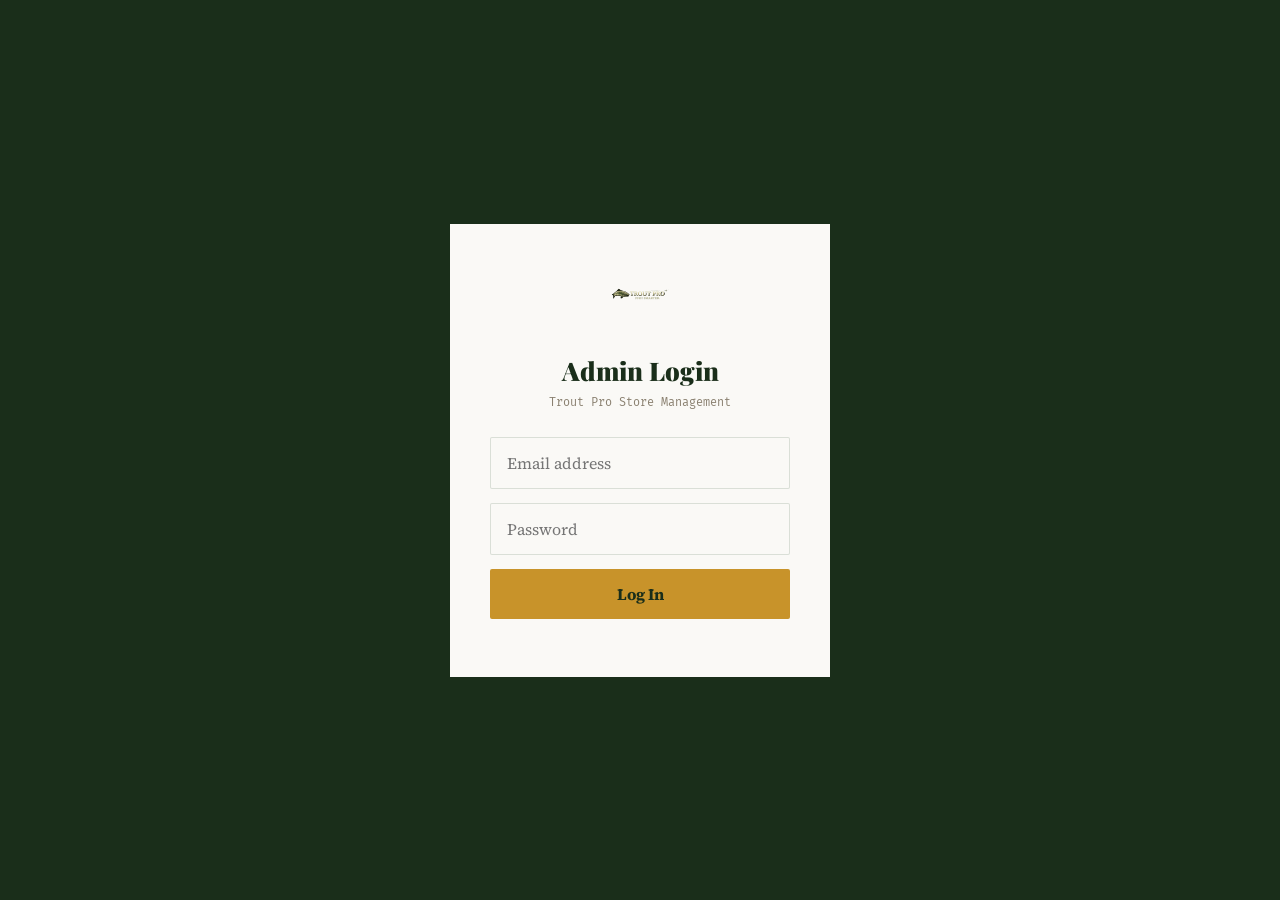
==== admin.html @ b82af037 "Update admin.html" ====
<!DOCTYPE html>
<html lang="en">
<head>
  <meta charset="UTF-8" />
  <meta name="viewport" content="width=device-width, initial-scale=1.0" />
  <title>Admin | Trout Pro Store</title>
  <meta name="robots" content="noindex, nofollow" />
  <link rel="preconnect" href="https://fonts.googleapis.com" />
  <link rel="preconnect" href="https://fonts.gstatic.com" crossorigin />
  <link href="https://fonts.googleapis.com/css2?family=Playfair+Display:wght@700;900&family=Source+Serif+4:wght@300;400;600&family=Fira+Mono:wght@400;500&display=swap" rel="stylesheet" />
  <style>
    :root{--forest:#1a2e1a;--moss:#2d4a2d;--river:#2c5f6e;--water:#7eb8c9;--stone:#8a8070;--sand:#c8b898;--cream:#f5f0e8;--gold:#c8932a;--gold-light:#e6b84a;--white:#faf9f6;--text:#2a2520;--muted:#6b6358;--border:rgba(90,122,90,0.2);--red:#c85040}
    *,*::before,*::after{margin:0;padding:0;box-sizing:border-box}
    body{font-family:'Source Serif 4',Georgia,serif;background:#f0ede8;color:var(--text);min-height:100vh}

    /* LOGIN */
    .login-screen{display:flex;align-items:center;justify-content:center;min-height:100vh;background:var(--forest)}
    .login-box{background:var(--white);padding:48px 40px;width:100%;max-width:380px;text-align:center}
    .login-box img{height:52px;margin:0 auto 24px;filter:none}
    .login-box h1{font-family:'Playfair Display',serif;font-size:1.6rem;font-weight:900;color:var(--forest);margin-bottom:8px}
    .login-box p{font-family:'Fira Mono',monospace;font-size:.74rem;color:var(--stone);margin-bottom:28px}
    .login-box input{width:100%;padding:14px 16px;border:1.5px solid var(--border);font-family:'Source Serif 4',serif;font-size:1rem;outline:none;border-radius:2px;margin-bottom:14px;background:var(--white)}
    .login-box input:focus{border-color:var(--gold)}
    .login-btn{width:100%;padding:14px;background:var(--gold);color:var(--forest);border:none;font-family:'Source Serif 4',serif;font-weight:700;font-size:1rem;cursor:pointer;border-radius:2px}
    .login-btn:hover{background:var(--gold-light)}
    .login-err{color:var(--red);font-family:'Fira Mono',monospace;font-size:.76rem;margin-top:10px}

    /* ADMIN LAYOUT */
    .admin-wrap{display:none}
    .admin-header{background:var(--forest);padding:14px 32px;display:flex;align-items:center;justify-content:space-between}
    .admin-header img{height:64px}
    .admin-header-right{display:flex;align-items:center;gap:16px}
    .admin-header a{color:var(--sand);font-family:'Fira Mono',monospace;font-size:.76rem;letter-spacing:.06em}
    .logout-btn{background:rgba(255,255,255,.1);color:var(--cream);border:none;padding:8px 16px;font-family:'Fira Mono',monospace;font-size:.74rem;cursor:pointer;border-radius:2px}
    .logout-btn:hover{background:rgba(255,255,255,.2)}

    /* TABS */
    .admin-tabs{background:var(--moss);display:flex;padding:0 32px}
    .admin-tab{padding:14px 24px;font-family:'Fira Mono',monospace;font-size:.78rem;letter-spacing:.08em;text-transform:uppercase;color:rgba(255,255,255,.6);cursor:pointer;border-bottom:2px solid transparent;transition:all .2s}
    .admin-tab:hover{color:var(--cream)}
    .admin-tab.active{color:var(--gold-light);border-bottom-color:var(--gold-light)}

    /* CONTENT */
    .admin-content{padding:32px;max-width:1200px;margin:0 auto}
    .admin-panel{display:none}
    .admin-panel.active{display:block}

    /* CARDS */
    .admin-card{background:var(--white);border:1px solid var(--border);padding:28px;margin-bottom:24px}
    .product-search-bar{display:flex;gap:12px;flex-wrap:wrap;margin-bottom:20px}
    .product-search-bar input,.product-search-bar select{padding:11px 16px;border:1.5px solid var(--border);font-family:'Source Serif 4',serif;font-size:.9rem;outline:none;background:var(--white);color:var(--text);border-radius:2px;flex:1;min-width:140px}
    .product-search-bar input:focus,.product-search-bar select:focus{border-color:var(--gold)}
    .search-count{font-family:'Fira Mono',monospace;font-size:.72rem;color:var(--stone);padding:4px 0}
    .admin-card h2{font-family:'Playfair Display',serif;font-size:1.3rem;font-weight:700;color:var(--forest);margin-bottom:20px;padding-bottom:12px;border-bottom:1px solid var(--border)}

    /* FORM */
    .a-form-row{display:grid;grid-template-columns:1fr 1fr;gap:16px;margin-bottom:14px}
    .a-form-group{display:flex;flex-direction:column;margin-bottom:14px}
    .a-form-group label{font-family:'Fira Mono',monospace;font-size:.68rem;letter-spacing:.1em;text-transform:uppercase;color:var(--stone);margin-bottom:5px}
    .a-form-group input,.a-form-group select,.a-form-group textarea{padding:11px 14px;border:1.5px solid var(--border);font-family:'Source Serif 4',serif;font-size:.95rem;outline:none;background:var(--white);color:var(--text);border-radius:2px;transition:border-color .2s}
    .a-form-group input:focus,.a-form-group select:focus,.a-form-group textarea:focus{border-color:var(--gold)}
    .a-form-group textarea{resize:vertical;min-height:100px;line-height:1.6}
    .save-btn{background:var(--forest);color:var(--cream);border:none;padding:12px 28px;font-family:'Fira Mono',monospace;font-size:.78rem;letter-spacing:.08em;cursor:pointer;border-radius:2px;transition:background .2s}
    .save-btn:hover{background:var(--moss)}
    .save-btn:disabled{opacity:.5;cursor:not-allowed}
    .delete-btn{background:none;border:1px solid var(--red);color:var(--red);padding:7px 14px;font-family:'Fira Mono',monospace;font-size:.7rem;cursor:pointer;border-radius:2px;transition:all .2s}
    .delete-btn:hover{background:var(--red);color:white}

    /* TABLES */
    .admin-table{width:100%;border-collapse:collapse}
    .admin-table th{font-family:'Fira Mono',monospace;font-size:.66rem;letter-spacing:.12em;text-transform:uppercase;color:var(--stone);padding:10px 12px;border-bottom:2px solid var(--border);text-align:left;white-space:nowrap}
    .admin-table td{padding:12px;border-bottom:1px solid var(--border);font-size:.9rem;vertical-align:middle}
    .admin-table tr:hover td{background:rgba(200,147,42,.04)}
    .admin-table img{width:48px;height:48px;object-fit:cover;border:1px solid var(--border)}
    .edit-btn{background:var(--river);color:white;border:none;padding:5px 12px;font-family:'Fira Mono',monospace;font-size:.68rem;cursor:pointer;border-radius:2px;margin-right:6px}
    .edit-btn:hover{background:#2c5f6e}

    /* STATUS BADGES */
    .badge{font-family:'Fira Mono',monospace;font-size:.64rem;letter-spacing:.08em;text-transform:uppercase;padding:3px 9px;border-radius:2px}
    .badge-paid{background:rgba(80,180,80,.15);color:#3a8a3a;border:1px solid rgba(80,180,80,.3)}
    .badge-pending{background:rgba(200,147,42,.15);color:#a06c08;border:1px solid rgba(200,147,42,.3)}
    .badge-in-stock{background:rgba(80,180,80,.12);color:#3a8a3a}
    .badge-out{background:rgba(200,80,60,.12);color:var(--red)}

    /* STATS */
    .stats-grid{display:grid;grid-template-columns:repeat(4,1fr);gap:20px;margin-bottom:28px}
    .stat-card{background:var(--white);border:1px solid var(--border);padding:22px 24px}
    .stat-card-label{font-family:'Fira Mono',monospace;font-size:.66rem;letter-spacing:.12em;text-transform:uppercase;color:var(--stone);margin-bottom:8px}
    .stat-card-value{font-family:'Playfair Display',serif;font-size:2rem;font-weight:700;color:var(--forest)}
    .stat-card-sub{font-family:'Fira Mono',monospace;font-size:.7rem;color:var(--stone);margin-top:4px}

    /* TOGGLE */
    .toggle-wrap{display:flex;align-items:center;gap:10px}
    .toggle{position:relative;width:40px;height:22px;cursor:pointer}
    .toggle input{opacity:0;width:0;height:0}
    .toggle-slider{position:absolute;inset:0;background:#ccc;border-radius:22px;transition:.3s}
    .toggle-slider:before{content:'';position:absolute;width:16px;height:16px;left:3px;bottom:3px;background:white;border-radius:50%;transition:.3s}
    .toggle input:checked+.toggle-slider{background:var(--forest)}
    .toggle input:checked+.toggle-slider:before{transform:translateX(18px)}
    .toggle-label{font-family:'Fira Mono',monospace;font-size:.72rem;color:var(--text)}

    /* TOAST */
    .toast{position:fixed;bottom:24px;right:24px;background:var(--forest);color:var(--cream);padding:14px 24px;font-family:'Fira Mono',monospace;font-size:.8rem;border-left:3px solid var(--gold);z-index:9999;transform:translateY(100px);opacity:0;transition:all .3s;max-width:320px}
    .toast.show{transform:translateY(0);opacity:1}

    /* LOADING */
    .loading{text-align:center;padding:40px;color:var(--muted);font-family:'Fira Mono',monospace;font-size:.8rem}
    .spinner{width:28px;height:28px;border:2px solid var(--border);border-top-color:var(--gold);border-radius:50%;animation:spin .7s linear infinite;margin:0 auto 12px}
    @keyframes spin{to{transform:rotate(360deg)}}

    /* MODAL */
    .modal-bg{display:none;position:fixed;inset:0;background:rgba(0,0,0,.5);z-index:1000;align-items:center;justify-content:center}
    .modal-bg.open{display:flex}
    .modal{background:var(--white);padding:32px;width:100%;max-width:560px;max-height:90vh;overflow-y:auto;position:relative}
    .modal h3{font-family:'Playfair Display',serif;font-size:1.3rem;font-weight:700;margin-bottom:20px;color:var(--forest)}
    .modal-close{position:absolute;top:16px;right:16px;background:none;border:none;font-size:1.4rem;cursor:pointer;color:var(--stone)}

    @media(max-width:768px){.stats-grid{grid-template-columns:repeat(2,1fr)}.a-form-row{grid-template-columns:1fr}.admin-content{padding:20px}}
    @media(max-width:480px){.stats-grid{grid-template-columns:1fr}.admin-tabs{overflow-x:auto;white-space:nowrap}}
  </style>
</head>
<body>

<!-- LOGIN SCREEN -->
<div class="login-screen" id="login-screen">
  <div class="login-box">
    <img src="images/troutprostorelogo.png" alt="Trout Pro Store" onerror="this.style.display='none'" />
    <h1>Admin Login</h1>
    <p>Trout Pro Store Management</p>
    <input type="email" id="login-email" placeholder="Email address" style="margin-bottom:14px" onkeydown="if(event.key==='Enter')doLogin()" />
    <input type="password" id="login-pass" placeholder="Password" onkeydown="if(event.key==='Enter')doLogin()" />
    <button class="login-btn" onclick="doLogin()">Log In</button>
    <div class="login-err" id="login-err"></div>
  </div>
</div>

<!-- ADMIN PANEL -->
<div class="admin-wrap" id="admin-wrap">

  <div class="admin-header">
    <img src="images/troutprostorelogo.png" alt="Trout Pro Store" onerror="this.style.display='none'" />
    <div class="admin-header-right">
      <a href="/" target="_blank">View Site &rarr;</a>
      <button class="logout-btn" onclick="doLogout()">Log Out</button>
    </div>
  </div>

  <div class="admin-tabs">
    <div class="admin-tab active" onclick="showTab('dashboard',this)">Dashboard</div>
    <div class="admin-tab" onclick="showTab('products',this)">Products</div>
    <div class="admin-tab" onclick="showTab('blog',this)">Blog Posts</div>
    <div class="admin-tab" onclick="showTab('orders',this)">Orders</div>
  </div>

  <div class="admin-content">

    <!-- DASHBOARD -->
    <div class="admin-panel active" id="tab-dashboard">
      <div class="stats-grid" id="stats-grid">
        <div class="stat-card"><div class="stat-card-label">Total Products</div><div class="stat-card-value" id="stat-products">—</div></div>
        <div class="stat-card"><div class="stat-card-label">Blog Posts</div><div class="stat-card-value" id="stat-posts">—</div></div>
        <div class="stat-card"><div class="stat-card-label">Total Orders</div><div class="stat-card-value" id="stat-orders">—</div></div>
        <div class="stat-card"><div class="stat-card-label">Total Revenue</div><div class="stat-card-value" id="stat-revenue">—</div><div class="stat-card-sub">All time</div></div>
      </div>
      <div class="admin-card">
        <h2>Recent Orders</h2>
        <div id="recent-orders"><div class="loading"><div class="spinner"></div>Loading…</div></div>
      </div>
    </div>

    <!-- PRODUCTS -->
    <div class="admin-panel" id="tab-products">
      <div class="admin-card">
        <h2>Add New Product</h2>
        <div class="a-form-row">
          <div class="a-form-group"><label>Product Name *</label><input type="text" id="p-name" placeholder="e.g. Elk Hair Caddis" /></div>
          <div class="a-form-group"><label>Price *</label><input type="number" id="p-price" placeholder="2.49" step="0.01" min="0" /></div>
        </div>
        <div class="a-form-row">
          <div class="a-form-group"><label>Category *</label>
            <select id="p-cat">
              <option value="">Select category…</option>
              <option value="flies">Flies</option>
              <option value="rods">Fly Rods</option>
              <option value="reels">Reels</option>
              <option value="line">Fly Line</option>
              <option value="leaders">Leaders &amp; Tippet</option>
              <option value="accessories">Accessories</option>
            </select>
          </div>
          <div class="a-form-group"><label>Image URL</label><input type="url" id="p-img" placeholder="https://…" /></div>
        </div>
        <div class="a-form-group"><label>Description</label><textarea id="p-desc" placeholder="Describe the product…"></textarea></div>
        <div class="toggle-wrap" style="margin-bottom:20px">
          <label class="toggle"><input type="checkbox" id="p-stock" checked /><span class="toggle-slider"></span></label>
          <span class="toggle-label">In Stock</span>
        </div>
        <button class="save-btn" id="save-product-btn" onclick="saveProduct()">Save Product</button>
      </div>

      <div class="admin-card">
        <h2>All Products <span id="product-count" style="font-family:'Fira Mono',monospace;font-size:.8rem;color:var(--stone);font-weight:400"></span></h2>
        <div class="product-search-bar">
          <input type="text" id="prod-search" placeholder="Search by name…" oninput="filterProductTable()" />
          <select id="prod-cat-filter" onchange="filterProductTable()">
            <option value="">All Categories</option>
            <option value="flies">Flies</option>
            <option value="rods">Fly Rods</option>
            <option value="reels">Reels</option>
            <option value="line">Fly Line</option>
            <option value="leaders">Leaders &amp; Tippet</option>
            <option value="accessories">Accessories</option>
          </select>
          <select id="prod-stock-filter" onchange="filterProductTable()">
            <option value="">All Stock</option>
            <option value="in">In Stock</option>
            <option value="out">Out of Stock</option>
          </select>
        </div>
        <div class="search-count" id="search-count"></div>
        <div id="products-table"><div class="loading"><div class="spinner"></div>Loading…</div></div>
      </div>
    </div>

    <!-- BLOG -->
    <div class="admin-panel" id="tab-blog">
      <div class="admin-card">
        <h2>Write New Post</h2>
        <div class="a-form-row">
          <div class="a-form-group"><label>Title *</label><input type="text" id="b-title" placeholder="Post title…" /></div>
          <div class="a-form-group"><label>Tag / Category</label>
            <select id="b-tag">
              <option value="Technique">Technique</option>
              <option value="Destinations">Destinations</option>
              <option value="Flies">Flies</option>
              <option value="Gear">Gear</option>
              <option value="Rivers">Rivers</option>
            </select>
          </div>
        </div>
        <div class="a-form-group"><label>Featured Image URL</label><input type="url" id="b-img" placeholder="https://…" /></div>
        <div class="a-form-group"><label>Content (HTML ok)</label><textarea id="b-content" style="min-height:200px" placeholder="Write your post here…"></textarea></div>
        <div class="toggle-wrap" style="margin-bottom:20px">
          <label class="toggle"><input type="checkbox" id="b-pub" checked /><span class="toggle-slider"></span></label>
          <span class="toggle-label">Published</span>
        </div>
        <button class="save-btn" onclick="savePost()">Save Post</button>
      </div>

      <div class="admin-card">
        <h2>All Posts</h2>
        <div id="posts-table"><div class="loading"><div class="spinner"></div>Loading…</div></div>
      </div>
    </div>

    <!-- ORDERS -->
    <div class="admin-panel" id="tab-orders">
      <div class="admin-card">
        <h2>All Orders</h2>
        <div id="orders-table"><div class="loading"><div class="spinner"></div>Loading…</div></div>
      </div>
    </div>

  </div><!-- /admin-content -->
</div><!-- /admin-wrap -->

<!-- EDIT PRODUCT MODAL -->
<div class="modal-bg" id="edit-product-modal">
  <div class="modal">
    <button class="modal-close" onclick="closeModal('edit-product-modal')">&times;</button>
    <h3>Edit Product</h3>
    <input type="hidden" id="ep-id" />
    <div class="a-form-row">
      <div class="a-form-group"><label>Name</label><input type="text" id="ep-name" /></div>
      <div class="a-form-group"><label>Price</label><input type="number" id="ep-price" step="0.01" /></div>
    </div>
    <div class="a-form-row">
      <div class="a-form-group"><label>Category</label>
        <select id="ep-cat">
          <option value="flies">Flies</option>
          <option value="rods">Fly Rods</option>
          <option value="reels">Reels</option>
          <option value="line">Fly Line</option>
          <option value="leaders">Leaders &amp; Tippet</option>
          <option value="accessories">Accessories</option>
        </select>
      </div>
      <div class="a-form-group"><label>Image URL</label><input type="url" id="ep-img" /></div>
    </div>
    <div class="a-form-group"><label>Description</label><textarea id="ep-desc"></textarea></div>
    <div style="margin-bottom:20px">
      <div style="font-family:'Fira Mono',monospace;font-size:.68rem;letter-spacing:.1em;text-transform:uppercase;color:var(--stone);margin-bottom:10px">Stock Status</div>
      <div style="display:flex;gap:10px">
        <label style="display:flex;align-items:center;gap:8px;cursor:pointer;padding:10px 18px;border:1.5px solid var(--border);border-radius:2px;flex:1;transition:all .2s" id="stock-yes-label">
          <input type="radio" name="ep-stock-radio" id="ep-stock-yes" value="yes" style="accent-color:var(--green)" onchange="updateStockLabel()" />
          <span style="font-family:'Fira Mono',monospace;font-size:.82rem;font-weight:600;color:#2d7a3a">✓ In Stock</span>
        </label>
        <label style="display:flex;align-items:center;gap:8px;cursor:pointer;padding:10px 18px;border:1.5px solid var(--border);border-radius:2px;flex:1;transition:all .2s" id="stock-no-label">
          <input type="radio" name="ep-stock-radio" id="ep-stock-no" value="no" style="accent-color:var(--red)" onchange="updateStockLabel()" />
          <span style="font-family:'Fira Mono',monospace;font-size:.82rem;font-weight:600;color:var(--red)">✗ Out of Stock</span>
        </label>
      </div>
    </div>
    <div style="display:flex;gap:12px">
      <button class="save-btn" onclick="updateProduct()">Save Changes</button>
      <button class="delete-btn" onclick="deleteProduct()">Delete Product</button>
    </div>
  </div>
</div>

<!-- EDIT POST MODAL -->
<div class="modal-bg" id="edit-post-modal">
  <div class="modal">
    <button class="modal-close" onclick="closeModal('edit-post-modal')">&times;</button>
    <h3>Edit Post</h3>
    <input type="hidden" id="ep2-id" />
    <div class="a-form-row">
      <div class="a-form-group"><label>Title</label><input type="text" id="ep2-title" /></div>
      <div class="a-form-group"><label>Tag</label>
        <select id="ep2-tag">
          <option value="Technique">Technique</option>
          <option value="Destinations">Destinations</option>
          <option value="Flies">Flies</option>
          <option value="Gear">Gear</option>
          <option value="Rivers">Rivers</option>
        </select>
      </div>
    </div>
    <div class="a-form-group"><label>Image URL</label><input type="url" id="ep2-img" /></div>
    <div class="a-form-group"><label>Content</label><textarea id="ep2-content" style="min-height:180px"></textarea></div>
    <div class="toggle-wrap" style="margin-bottom:20px">
      <label class="toggle"><input type="checkbox" id="ep2-pub" /><span class="toggle-slider"></span></label>
      <span class="toggle-label">Published</span>
    </div>
    <div style="display:flex;gap:12px">
      <button class="save-btn" onclick="updatePost()">Save Changes</button>
      <button class="delete-btn" onclick="deletePost()">Delete Post</button>
    </div>
  </div>
</div>

<div class="toast" id="toast"></div>

<script src="shared.js"></script>
<script>
  /* ── AUTH — Supabase Auth (no password in code) ── */

  /* ── Brute force protection ──
     Max 5 attempts, then 15 minute lockout.
     Stored in localStorage so it persists across page refreshes.
  ── */
  var MAX_ATTEMPTS  = 5;
  var LOCKOUT_MS    = 15 * 60 * 1000; /* 15 minutes */

  function getAttempts() {
    try { return JSON.parse(localStorage.getItem('tps_login_attempts') || '{"count":0,"time":0}'); }
    catch(e) { return { count: 0, time: 0 }; }
  }

  function setAttempts(count, time) {
    localStorage.setItem('tps_login_attempts', JSON.stringify({ count: count, time: time }));
  }

  function resetAttempts() {
    localStorage.removeItem('tps_login_attempts');
  }

  function isLockedOut() {
    var a = getAttempts();
    if (a.count >= MAX_ATTEMPTS) {
      var remaining = LOCKOUT_MS - (Date.now() - a.time);
      if (remaining > 0) return Math.ceil(remaining / 60000); /* minutes remaining */
      resetAttempts(); /* lockout expired */
    }
    return false;
  }

  /* Check lockout on page load */
  (function checkLockout() {
    var mins = isLockedOut();
    if (mins) {
      var errEl = document.getElementById('login-err');
      var btn   = document.querySelector('.login-btn');
      var inp   = document.getElementById('login-pass');
      if (errEl) errEl.textContent = 'Too many failed attempts. Try again in ' + mins + ' minute' + (mins !== 1 ? 's' : '') + '.';
      if (btn)   { btn.disabled = true; btn.textContent = 'Locked'; }
      if (inp)   inp.disabled = true;
      document.getElementById('login-email').disabled = true;
      /* Recheck every 30 seconds and re-enable when lockout expires */
      var interval = setInterval(function() {
        var m = isLockedOut();
        if (!m) {
          clearInterval(interval);
          if (errEl) errEl.textContent = '';
          if (btn)   { btn.disabled = false; btn.textContent = 'Log In'; }
          if (inp)   inp.disabled = false;
          document.getElementById('login-email').disabled = false;
        } else {
          if (errEl) errEl.textContent = 'Too many failed attempts. Try again in ' + m + ' minute' + (m !== 1 ? 's' : '') + '.';
        }
      }, 30000);
    }
  })();

  /* ── Brute force protection ── */
  var MAX_ATTEMPTS = 5;
  var LOCKOUT_MS   = 15 * 60 * 1000;

  function getLockout() {
    try { return JSON.parse(localStorage.getItem('tps_lockout') || '{}'); }
    catch(e) { return {}; }
  }
  function setLockout(d) { localStorage.setItem('tps_lockout', JSON.stringify(d)); }
  function clearFailures() { setLockout({}); }

  function checkLocked() {
    var d = getLockout();
    if (d.until && Date.now() < d.until) {
      var mins = Math.ceil((d.until - Date.now()) / 60000);
      return 'Too many failed attempts. Try again in ' + mins + ' minute' + (mins !== 1 ? 's' : '') + '.';
    }
    if (d.until && Date.now() >= d.until) setLockout({});
    return null;
  }

  function recordFailure() {
    var d = getLockout();
    d.attempts = (d.attempts || 0) + 1;
    if (d.attempts >= MAX_ATTEMPTS) {
      d.until = Date.now() + LOCKOUT_MS;
      d.attempts = 0;
    }
    setLockout(d);
    return MAX_ATTEMPTS - (d.attempts || 0);
  }

  async function doLogin() {
    var email = document.getElementById('login-email').value.trim();
    var pass  = document.getElementById('login-pass').value;
    var errEl = document.getElementById('login-err');
    var btn   = document.querySelector('.login-btn');

    errEl.style.color = '';
    errEl.textContent = '';

    if (!email || !pass) {
      errEl.textContent = 'Please enter your email and password.';
      return;
    }

    /* Check lockout before even trying */
    var locked = checkLocked();
    if (locked) {
      errEl.textContent = locked;
      errEl.style.color = '#c85040';
      return;
    }

    btn.textContent = 'Logging in…';
    btn.disabled = true;

    /* 800ms delay slows down automated attacks */
    await new Promise(function(r) { setTimeout(r, 800); });

    try {
      var resp = await fetch(SUPA_URL + '/auth/v1/token?grant_type=password', {
        method: 'POST',
        headers: { 'apikey': SUPA_ANON, 'Content-Type': 'application/json' },
        body: JSON.stringify({ email: email, password: pass })
      });

      var data = await resp.json();

      if (!resp.ok || !data.access_token) {
        throw new Error(data.error_description || data.msg || 'Invalid email or password.');
      }

      /* Success */
      clearFailures();
      sessionStorage.setItem('tps_token',       data.access_token);
      sessionStorage.setItem('tps_token_exp',   Date.now() + (data.expires_in * 1000));
      sessionStorage.setItem('tps_admin_email', email);
      showAdmin();

    } catch(e) {
      var remaining = recordFailure();
      var locked2   = checkLocked();
      if (locked2) {
        errEl.textContent = locked2;
        errEl.style.color = '#c85040';
      } else {
        var r = Math.max(0, remaining);
        errEl.textContent = 'Incorrect email or password. ' + r + ' attempt' + (r !== 1 ? 's' : '') + ' remaining before 15-minute lockout.';
        errEl.style.color = '#e6b84a';
      }
      btn.textContent = 'Log In';
      btn.disabled = false;
    }
  }

  async function doLogout() {
    var token = sessionStorage.getItem('tps_token');
    if (token) {
      /* Tell Supabase to invalidate the token */
      await fetch(SUPA_URL + '/auth/v1/logout', {
        method: 'POST',
        headers: { 'apikey': SUPA_ANON, 'Authorization': 'Bearer ' + token }
      }).catch(function(){});
    }
    sessionStorage.removeItem('tps_token');
    sessionStorage.removeItem('tps_token_exp');
    sessionStorage.removeItem('tps_admin_email');
    location.reload();
  }

  function showAdmin() {
    document.getElementById('login-screen').style.display = 'none';
    document.getElementById('admin-wrap').style.display   = 'block';
    var email = sessionStorage.getItem('tps_admin_email') || '';
    var greeting = document.querySelector('.admin-header-right');
    if (greeting) {
      var span = document.createElement('span');
      span.style.cssText = 'color:var(--sand);font-family:Fira Mono,monospace;font-size:.74rem';
      span.textContent = email;
      greeting.prepend(span);
    }
    loadDashboard();
  }

  /* Check for valid existing session on page load */
  (function checkSession() {
    var token = sessionStorage.getItem('tps_token');
    var exp   = sessionStorage.getItem('tps_token_exp');
    if (token && exp && Date.now() < parseInt(exp)) {
      showAdmin();
    }
    /* Show lockout warning on login screen if currently locked */
    var locked = checkLocked();
    if (locked) {
      var errEl = document.getElementById('login-err');
      if (errEl) {
        errEl.textContent = locked;
        errEl.style.color = '#c85040';
        var btn = document.querySelector('.login-btn');
        if (btn) btn.disabled = true;
        /* Re-enable when lockout expires */
        var d = getLockout();
        if (d.until) {
          setTimeout(function() {
            clearFailures();
            errEl.textContent = 'Lockout expired. You may try again.';
            errEl.style.color = '#e6b84a';
            if (btn) btn.disabled = false;
          }, d.until - Date.now());
        }
      }
    }
  })();

  /* Auto-logout when session token expires */
  (function watchSession() {
    setInterval(function() {
      var exp = sessionStorage.getItem('tps_token_exp');
      if (exp && Date.now() > parseInt(exp)) {
        sessionStorage.removeItem('tps_token');
        sessionStorage.removeItem('tps_token_exp');
        sessionStorage.removeItem('tps_admin_email');
        if (document.getElementById('admin-wrap').style.display !== 'none') {
          alert('Your session has expired. Please log in again.');
          location.reload();
        }
      }
    }, 60000); /* check every minute */
  })();

  /* ── TABS ── */
  function showTab(name, el) {
    document.querySelectorAll('.admin-panel').forEach(function(p){ p.classList.remove('active'); });
    document.querySelectorAll('.admin-tab').forEach(function(t){ t.classList.remove('active'); });
    document.getElementById('tab-' + name).classList.add('active');
    el.classList.add('active');
    if (name === 'products') loadProducts();
    if (name === 'blog')     loadPosts();
    if (name === 'orders')   loadOrders();
  }

  /* ── TOAST ── */
  function toast(msg) {
    var t = document.getElementById('toast');
    t.textContent = msg; t.classList.add('show');
    setTimeout(function(){ t.classList.remove('show'); }, 2800);
  }

  /* ── MODAL ── */
  function openModal(id)  { document.getElementById(id).classList.add('open'); }
  function closeModal(id) { document.getElementById(id).classList.remove('open'); }

  /* ── DASHBOARD ── */
  function loadDashboard() {
    Promise.all([
      sbGet('products','select=id'),
      sbGet('posts','select=id'),
      sbGet('orders','select=id,total,status')
    ]).then(function(results) {
      document.getElementById('stat-products').textContent = results[0].length;
      document.getElementById('stat-posts').textContent    = results[1].length;
      document.getElementById('stat-orders').textContent   = results[2].length;
      var rev = results[2].reduce(function(s,o){ return s + (o.total||0); }, 0);
      document.getElementById('stat-revenue').textContent  = '$' + rev.toFixed(2);
      renderRecentOrders(results[2].slice(0,5));
    });
  }

  function renderRecentOrders(orders) {
    if (!orders.length) {
      document.getElementById('recent-orders').innerHTML = '<p style="color:var(--muted);font-family:Fira Mono,monospace;font-size:.82rem">No orders yet.</p>';
      return;
    }
    sbGet('orders','order=created_at.desc&limit=5').then(function(data) {
      var rows = data.map(function(o) {
        var date = o.created_at ? new Date(o.created_at).toLocaleDateString('en-US',{month:'short',day:'numeric',year:'numeric'}) : '';
        return '<tr>'
          + '<td>' + esc(o.customer_name||'—') + '</td>'
          + '<td>' + esc(o.customer_email||'—') + '</td>'
          + '<td>$' + Number(o.total||0).toFixed(2) + '</td>'
          + '<td><span class="badge badge-' + (o.status==='paid'?'paid':'pending') + '">' + esc(o.status||'pending') + '</span></td>'
          + '<td style="font-family:Fira Mono,monospace;font-size:.72rem;color:var(--stone)">' + date + '</td>'
          + '</tr>';
      }).join('');
      document.getElementById('recent-orders').innerHTML =
        '<table class="admin-table"><thead><tr><th>Name</th><th>Email</th><th>Total</th><th>Status</th><th>Date</th></tr></thead><tbody>' + rows + '</tbody></table>';
    });
  }

  /* ── PRODUCTS ── */
  var products = [];

  function loadProducts() {
    document.getElementById('products-table').innerHTML = '<div class="loading"><div class="spinner"></div>Loading…</div>';
    sbGet('products','order=name').then(function(data) {
      products = data;
      document.getElementById('product-count').textContent = '(' + data.length + ')';
      renderProductTable(data);
    }).catch(function() {
      document.getElementById('products-table').innerHTML = '<p style="color:var(--muted);font-family:Fira Mono,monospace;font-size:.82rem">Could not load products.</p>';
    });
  }

  function renderProductTable(data) {
    if (!data.length) {
      document.getElementById('products-table').innerHTML = '<p style="color:var(--muted);font-family:Fira Mono,monospace;font-size:.82rem">No products match your search.</p>';
      document.getElementById('search-count').textContent = '';
      return;
    }
    document.getElementById('search-count').textContent = data.length + ' product' + (data.length !== 1 ? 's' : '');
    var rows = data.map(function(p) {
      var img = p.image_url
        ? '<img src="' + p.image_url + '" alt="" style="width:48px;height:48px;object-fit:cover;border:1px solid var(--border)" />'
        : '<div style="width:48px;height:48px;background:var(--cream);border:1px solid var(--border)"></div>';
      var stockBadge = p.in_stock
        ? '<span class="badge badge-in-stock">✓ In Stock</span>'
        : '<span class="badge badge-out">✗ Out of Stock</span>';
      return '<tr>'
        + '<td>' + img + '</td>'
        + '<td><strong>' + esc(p.name) + '</strong></td>'
        + '<td style="font-family:Fira Mono,monospace;font-size:.74rem;text-transform:capitalize">' + esc(p.category) + '</td>'
        + '<td><strong>' + (p.price > 0 ? '$' + Number(p.price).toFixed(2) : '<span style="color:var(--stone)">No price</span>') + '</strong></td>'
        + '<td>' + stockBadge + '</td>'
        + '<td><button class="edit-btn" onclick="openEditProduct('' + p.id + '')">Edit</button></td>'
        + '</tr>';
    }).join('');
    document.getElementById('products-table').innerHTML =
      '<table class="admin-table"><thead><tr><th></th><th>Name</th><th>Category</th><th>Price</th><th>Stock</th><th></th></tr></thead><tbody>' + rows + '</tbody></table>';
  }

  function filterProductTable() {
    var q     = (document.getElementById('prod-search').value || '').toLowerCase();
    var cat   = document.getElementById('prod-cat-filter').value;
    var stock = document.getElementById('prod-stock-filter').value;
    var filtered = products.filter(function(p) {
      var matchName  = !q   || p.name.toLowerCase().includes(q);
      var matchCat   = !cat || p.category === cat;
      var matchStock = !stock
        || (stock === 'in'  &&  p.in_stock)
        || (stock === 'out' && !p.in_stock);
      return matchName && matchCat && matchStock;
    });
    renderProductTable(filtered);
  }

  function saveProduct() {
    var name  = document.getElementById('p-name').value.trim();
    var price = parseFloat(document.getElementById('p-price').value);
    var cat   = document.getElementById('p-cat').value;
    if (!name || isNaN(price) || !cat) { toast('Please fill in Name, Price, and Category'); return; }
    var btn = document.getElementById('save-product-btn');
    btn.disabled = true; btn.textContent = 'Saving…';
    sbAdminPost('products', {
      name: name, price: price, category: cat,
      image_url: document.getElementById('p-img').value.trim() || null,
      description: document.getElementById('p-desc').value.trim() || null,
      in_stock: document.getElementById('p-stock').checked
    }).then(function() {
      toast('Product saved!');
      ['p-name','p-price','p-img','p-desc'].forEach(function(id){ document.getElementById(id).value = ''; });
      document.getElementById('p-cat').value = '';
      document.getElementById('p-stock').checked = true;
      btn.disabled = false; btn.textContent = 'Save Product';
      loadProducts();
    }).catch(function(e) {
      toast('Error: ' + e.message);
      btn.disabled = false; btn.textContent = 'Save Product';
    });
  }

  function updateStockLabel() {
    var yes = document.getElementById('ep-stock-yes').checked;
    document.getElementById('stock-yes-label').style.borderColor = yes ? '#2d7a3a' : 'var(--border)';
    document.getElementById('stock-yes-label').style.background  = yes ? 'rgba(45,122,58,.06)' : '';
    document.getElementById('stock-no-label').style.borderColor  = !yes ? 'var(--red)' : 'var(--border)';
    document.getElementById('stock-no-label').style.background   = !yes ? 'rgba(200,80,60,.05)' : '';
  }

  function openEditProduct(id) {
    var p = products.find(function(x){ return x.id === id; });
    if (!p) return;
    document.getElementById('ep-id').value    = p.id;
    document.getElementById('ep-name').value  = p.name;
    document.getElementById('ep-price').value = p.price;
    document.getElementById('ep-cat').value   = p.category;
    document.getElementById('ep-img').value   = p.image_url || '';
    document.getElementById('ep-desc').value  = p.description || '';
    document.getElementById('ep-stock-yes').checked = p.in_stock;
    document.getElementById('ep-stock-no').checked  = !p.in_stock;
    updateStockLabel();
    openModal('edit-product-modal');
  }

  function updateProduct() {
    var id = document.getElementById('ep-id').value;
    sbAdminPatch('products', id, {
      name:        document.getElementById('ep-name').value.trim(),
      price:       parseFloat(document.getElementById('ep-price').value),
      category:    document.getElementById('ep-cat').value,
      image_url:   document.getElementById('ep-img').value.trim() || null,
      description: document.getElementById('ep-desc').value.trim() || null,
      in_stock:    document.getElementById('ep-stock-yes').checked
    }).then(function() {
      toast('Product updated!');
      closeModal('edit-product-modal');
      loadProducts();
    }).catch(function(e){ toast('Error: ' + e.message); });
  }

  function deleteProduct() {
    var id = document.getElementById('ep-id').value;
    if (!confirm('Delete this product? This cannot be undone.')) return;
    sbAdminDelete('products', id).then(function() {
      toast('Product deleted.');
      closeModal('edit-product-modal');
      loadProducts();
    }).catch(function(e){ toast('Error: ' + e.message); });
  }

  /* ── BLOG ── */
  var posts = [];

  function loadPosts() {
    document.getElementById('posts-table').innerHTML = '<div class="loading"><div class="spinner"></div>Loading…</div>';
    sbGet('posts','order=created_at.desc').then(function(data) {
      posts = data;
      if (!data.length) {
        document.getElementById('posts-table').innerHTML = '<p style="color:var(--muted);font-family:Fira Mono,monospace;font-size:.82rem">No posts yet. Write one above.</p>';
        return;
      }
      var rows = data.map(function(p) {
        var date = p.created_at ? new Date(p.created_at).toLocaleDateString('en-US',{month:'short',day:'numeric',year:'numeric'}) : '';
        return '<tr>'
          + '<td><strong>' + esc(p.title) + '</strong></td>'
          + '<td style="font-family:Fira Mono,monospace;font-size:.74rem">' + esc(p.tag||'') + '</td>'
          + '<td><span class="badge ' + (p.published?'badge-in-stock':'badge-out') + '">' + (p.published?'Live':'Draft') + '</span></td>'
          + '<td style="font-family:Fira Mono,monospace;font-size:.72rem;color:var(--stone)">' + date + '</td>'
          + '<td><button class="edit-btn" onclick="openEditPost(\'' + p.id + '\')">Edit</button></td>'
          + '</tr>';
      }).join('');
      document.getElementById('posts-table').innerHTML =
        '<table class="admin-table"><thead><tr><th>Title</th><th>Tag</th><th>Status</th><th>Date</th><th></th></tr></thead><tbody>' + rows + '</tbody></table>';
    });
  }

  function savePost() {
    var title = document.getElementById('b-title').value.trim();
    if (!title) { toast('Please enter a title'); return; }
    sbAdminPost('posts', {
      title:     title,
      tag:       document.getElementById('b-tag').value,
      image_url: document.getElementById('b-img').value.trim() || null,
      content:   document.getElementById('b-content').value.trim() || null,
      published: document.getElementById('b-pub').checked
    }).then(function() {
      toast('Post saved!');
      ['b-title','b-img','b-content'].forEach(function(id){ document.getElementById(id).value = ''; });
      document.getElementById('b-pub').checked = true;
      loadPosts();
    }).catch(function(e){ toast('Error: ' + e.message); });
  }

  function openEditPost(id) {
    var p = posts.find(function(x){ return x.id === id; });
    if (!p) return;
    document.getElementById('ep2-id').value      = p.id;
    document.getElementById('ep2-title').value   = p.title;
    document.getElementById('ep2-tag').value     = p.tag || 'Technique';
    document.getElementById('ep2-img').value     = p.image_url || '';
    document.getElementById('ep2-content').value = p.content || '';
    document.getElementById('ep2-pub').checked   = p.published;
    openModal('edit-post-modal');
  }

  function updatePost() {
    var id = document.getElementById('ep2-id').value;
    sbAdminPatch('posts', id, {
      title:     document.getElementById('ep2-title').value.trim(),
      tag:       document.getElementById('ep2-tag').value,
      image_url: document.getElementById('ep2-img').value.trim() || null,
      content:   document.getElementById('ep2-content').value.trim() || null,
      published: document.getElementById('ep2-pub').checked
    }).then(function() {
      toast('Post updated!');
      closeModal('edit-post-modal');
      loadPosts();
    }).catch(function(e){ toast('Error: ' + e.message); });
  }

  function deletePost() {
    var id = document.getElementById('ep2-id').value;
    if (!confirm('Delete this post? This cannot be undone.')) return;
    sbAdminDelete('posts', id).then(function() {
      toast('Post deleted.');
      closeModal('edit-post-modal');
      loadPosts();
    }).catch(function(e){ toast('Error: ' + e.message); });
  }

  /* ── ORDERS ── */
  function loadOrders() {
    document.getElementById('orders-table').innerHTML = '<div class="loading"><div class="spinner"></div>Loading…</div>';
    sbGet('orders','order=created_at.desc').then(function(data) {
      if (!data.length) {
        document.getElementById('orders-table').innerHTML = '<p style="color:var(--muted);font-family:Fira Mono,monospace;font-size:.82rem">No orders yet.</p>';
        return;
      }
      var rows = data.map(function(o) {
        var date  = o.created_at ? new Date(o.created_at).toLocaleDateString('en-US',{month:'short',day:'numeric',year:'numeric'}) : '';
        var items = Array.isArray(o.items) ? o.items.map(function(i){ return i.name + ' x' + i.qty; }).join(', ') : '—';
        return '<tr>'
          + '<td style="font-family:Fira Mono,monospace;font-size:.72rem">' + date + '</td>'
          + '<td><strong>' + esc(o.customer_name||'—') + '</strong><br><span style="font-family:Fira Mono,monospace;font-size:.7rem;color:var(--stone)">' + esc(o.customer_email||'') + '</span></td>'
          + '<td style="font-size:.82rem;max-width:220px;color:var(--muted)">' + esc(items) + '</td>'
          + '<td><strong>$' + Number(o.total||0).toFixed(2) + '</strong></td>'
          + '<td><span class="badge badge-' + (o.status==='paid'?'paid':'pending') + '">' + esc(o.status||'pending') + '</span></td>'
          + '</tr>';
      }).join('');
      document.getElementById('orders-table').innerHTML =
        '<table class="admin-table"><thead><tr><th>Date</th><th>Customer</th><th>Items</th><th>Total</th><th>Status</th></tr></thead><tbody>' + rows + '</tbody></table>';
    });
  }

  function esc(s) { return String(s||'').replace(/&/g,'&amp;').replace(/</g,'&lt;').replace(/>/g,'&gt;'); }

  /* Override sbPost/sbPatch/sbDelete to use the admin session token
     so Supabase Row Level Security allows write operations */
  function adminHeaders() {
    var token = sessionStorage.getItem('tps_token') || SUPA_ANON;
    return {
      'apikey': SUPA_ANON,
      'Authorization': 'Bearer ' + token,
      'Content-Type': 'application/json',
      'Prefer': 'return=representation'
    };
  }

  async function sbAdminPost(table, body) {
    var r = await fetch(SUPA_URL + '/rest/v1/' + table, {
      method: 'POST', headers: adminHeaders(), body: JSON.stringify(body)
    });
    if (!r.ok) throw new Error('DB error ' + r.status);
    return r.json();
  }

  async function sbAdminPatch(table, id, body) {
    var r = await fetch(SUPA_URL + '/rest/v1/' + table + '?id=eq.' + id, {
      method: 'PATCH', headers: adminHeaders(), body: JSON.stringify(body)
    });
    if (!r.ok) throw new Error('DB error ' + r.status);
    return r.json();
  }

  async function sbAdminDelete(table, id) {
    var r = await fetch(SUPA_URL + '/rest/v1/' + table + '?id=eq.' + id, {
      method: 'DELETE',
      headers: { 'apikey': SUPA_ANON, 'Authorization': 'Bearer ' + (sessionStorage.getItem('tps_token') || SUPA_ANON) }
    });
    if (!r.ok) throw new Error('DB error ' + r.status);
  }
</script>
</body>
</html>
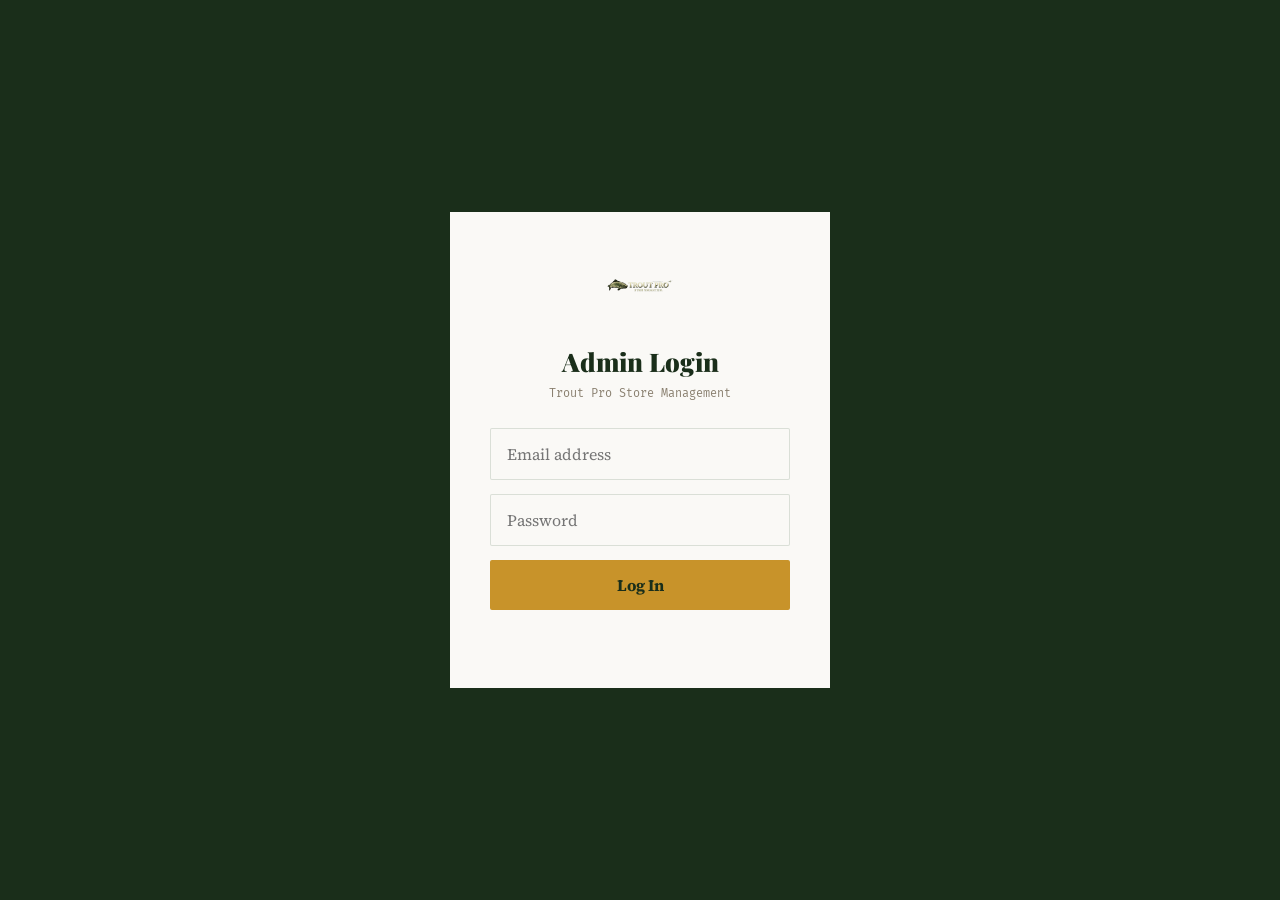
==== commit 8bc65d16: "Update admin.html" ====
--- a/admin.html
+++ b/admin.html
@@ -9,34 +9,35 @@
   <link rel="preconnect" href="https://fonts.gstatic.com" crossorigin />
   <link href="https://fonts.googleapis.com/css2?family=Playfair+Display:wght@700;900&family=Source+Serif+4:wght@300;400;600&family=Fira+Mono:wght@400;500&display=swap" rel="stylesheet" />
   <style>
-    :root{--forest:#1a2e1a;--moss:#2d4a2d;--river:#2c5f6e;--water:#7eb8c9;--stone:#8a8070;--sand:#c8b898;--cream:#f5f0e8;--gold:#c8932a;--gold-light:#e6b84a;--white:#faf9f6;--text:#2a2520;--muted:#6b6358;--border:rgba(90,122,90,0.2);--red:#c85040}
+    :root{--forest:#1a2e1a;--moss:#2d4a2d;--river:#2c5f6e;--water:#7eb8c9;--stone:#8a8070;--sand:#c8b898;--cream:#f5f0e8;--gold:#c8932a;--gold-light:#e6b84a;--white:#faf9f6;--text:#2a2520;--muted:#6b6358;--border:rgba(90,122,90,0.2);--red:#c85040;--green:#2d7a3a}
     *,*::before,*::after{margin:0;padding:0;box-sizing:border-box}
     body{font-family:'Source Serif 4',Georgia,serif;background:#f0ede8;color:var(--text);min-height:100vh}
 
     /* LOGIN */
     .login-screen{display:flex;align-items:center;justify-content:center;min-height:100vh;background:var(--forest)}
     .login-box{background:var(--white);padding:48px 40px;width:100%;max-width:380px;text-align:center}
-    .login-box img{height:52px;margin:0 auto 24px;filter:none}
     .login-box h1{font-family:'Playfair Display',serif;font-size:1.6rem;font-weight:900;color:var(--forest);margin-bottom:8px}
     .login-box p{font-family:'Fira Mono',monospace;font-size:.74rem;color:var(--stone);margin-bottom:28px}
     .login-box input{width:100%;padding:14px 16px;border:1.5px solid var(--border);font-family:'Source Serif 4',serif;font-size:1rem;outline:none;border-radius:2px;margin-bottom:14px;background:var(--white)}
     .login-box input:focus{border-color:var(--gold)}
     .login-btn{width:100%;padding:14px;background:var(--gold);color:var(--forest);border:none;font-family:'Source Serif 4',serif;font-weight:700;font-size:1rem;cursor:pointer;border-radius:2px}
     .login-btn:hover{background:var(--gold-light)}
-    .login-err{color:var(--red);font-family:'Fira Mono',monospace;font-size:.76rem;margin-top:10px}
+    .login-btn:disabled{opacity:.6;cursor:not-allowed}
+    .login-err{color:var(--red);font-family:'Fira Mono',monospace;font-size:.76rem;margin-top:10px;min-height:20px}
 
     /* ADMIN LAYOUT */
     .admin-wrap{display:none}
     .admin-header{background:var(--forest);padding:14px 32px;display:flex;align-items:center;justify-content:space-between}
-    .admin-header img{height:64px}
+    .admin-header img{height:64px;width:auto}
     .admin-header-right{display:flex;align-items:center;gap:16px}
-    .admin-header a{color:var(--sand);font-family:'Fira Mono',monospace;font-size:.76rem;letter-spacing:.06em}
+    .admin-user{color:var(--sand);font-family:'Fira Mono',monospace;font-size:.74rem}
+    .view-site-btn{color:var(--sand);font-family:'Fira Mono',monospace;font-size:.76rem;text-decoration:none}
     .logout-btn{background:rgba(255,255,255,.1);color:var(--cream);border:none;padding:8px 16px;font-family:'Fira Mono',monospace;font-size:.74rem;cursor:pointer;border-radius:2px}
     .logout-btn:hover{background:rgba(255,255,255,.2)}
 
     /* TABS */
-    .admin-tabs{background:var(--moss);display:flex;padding:0 32px}
-    .admin-tab{padding:14px 24px;font-family:'Fira Mono',monospace;font-size:.78rem;letter-spacing:.08em;text-transform:uppercase;color:rgba(255,255,255,.6);cursor:pointer;border-bottom:2px solid transparent;transition:all .2s}
+    .admin-tabs{background:var(--moss);display:flex;padding:0 32px;overflow-x:auto}
+    .admin-tab{padding:14px 24px;font-family:'Fira Mono',monospace;font-size:.78rem;letter-spacing:.08em;text-transform:uppercase;color:rgba(255,255,255,.6);cursor:pointer;border-bottom:2px solid transparent;transition:all .2s;white-space:nowrap;flex-shrink:0}
     .admin-tab:hover{color:var(--cream)}
     .admin-tab.active{color:var(--gold-light);border-bottom-color:var(--gold-light)}
 
@@ -47,13 +48,15 @@
 
     /* CARDS */
     .admin-card{background:var(--white);border:1px solid var(--border);padding:28px;margin-bottom:24px}
-    .product-search-bar{display:flex;gap:12px;flex-wrap:wrap;margin-bottom:20px}
-    .product-search-bar input,.product-search-bar select{padding:11px 16px;border:1.5px solid var(--border);font-family:'Source Serif 4',serif;font-size:.9rem;outline:none;background:var(--white);color:var(--text);border-radius:2px;flex:1;min-width:140px}
-    .product-search-bar input:focus,.product-search-bar select:focus{border-color:var(--gold)}
-    .search-count{font-family:'Fira Mono',monospace;font-size:.72rem;color:var(--stone);padding:4px 0}
     .admin-card h2{font-family:'Playfair Display',serif;font-size:1.3rem;font-weight:700;color:var(--forest);margin-bottom:20px;padding-bottom:12px;border-bottom:1px solid var(--border)}
 
-    /* FORM */
+    /* STATS */
+    .stats-grid{display:grid;grid-template-columns:repeat(4,1fr);gap:20px;margin-bottom:28px}
+    .stat-card{background:var(--white);border:1px solid var(--border);padding:22px 24px}
+    .stat-card-label{font-family:'Fira Mono',monospace;font-size:.66rem;letter-spacing:.12em;text-transform:uppercase;color:var(--stone);margin-bottom:8px}
+    .stat-card-value{font-family:'Playfair Display',serif;font-size:2rem;font-weight:700;color:var(--forest)}
+
+    /* FORMS */
     .a-form-row{display:grid;grid-template-columns:1fr 1fr;gap:16px;margin-bottom:14px}
     .a-form-group{display:flex;flex-direction:column;margin-bottom:14px}
     .a-form-group label{font-family:'Fira Mono',monospace;font-size:.68rem;letter-spacing:.1em;text-transform:uppercase;color:var(--stone);margin-bottom:5px}
@@ -66,6 +69,12 @@
     .delete-btn{background:none;border:1px solid var(--red);color:var(--red);padding:7px 14px;font-family:'Fira Mono',monospace;font-size:.7rem;cursor:pointer;border-radius:2px;transition:all .2s}
     .delete-btn:hover{background:var(--red);color:white}
 
+    /* PRODUCT SEARCH */
+    .product-search-bar{display:flex;gap:12px;flex-wrap:wrap;margin-bottom:20px}
+    .product-search-bar input,.product-search-bar select{padding:11px 16px;border:1.5px solid var(--border);font-family:'Source Serif 4',serif;font-size:.9rem;outline:none;background:var(--white);color:var(--text);border-radius:2px;flex:1;min-width:140px}
+    .product-search-bar input:focus,.product-search-bar select:focus{border-color:var(--gold)}
+    .search-count{font-family:'Fira Mono',monospace;font-size:.72rem;color:var(--stone);padding:4px 0}
+
     /* TABLES */
     .admin-table{width:100%;border-collapse:collapse}
     .admin-table th{font-family:'Fira Mono',monospace;font-size:.66rem;letter-spacing:.12em;text-transform:uppercase;color:var(--stone);padding:10px 12px;border-bottom:2px solid var(--border);text-align:left;white-space:nowrap}
@@ -73,21 +82,16 @@
     .admin-table tr:hover td{background:rgba(200,147,42,.04)}
     .admin-table img{width:48px;height:48px;object-fit:cover;border:1px solid var(--border)}
     .edit-btn{background:var(--river);color:white;border:none;padding:5px 12px;font-family:'Fira Mono',monospace;font-size:.68rem;cursor:pointer;border-radius:2px;margin-right:6px}
-    .edit-btn:hover{background:#2c5f6e}
-
-    /* STATUS BADGES */
+    .edit-btn:hover{opacity:.85}
+
+    /* BADGES */
     .badge{font-family:'Fira Mono',monospace;font-size:.64rem;letter-spacing:.08em;text-transform:uppercase;padding:3px 9px;border-radius:2px}
-    .badge-paid{background:rgba(80,180,80,.15);color:#3a8a3a;border:1px solid rgba(80,180,80,.3)}
+    .badge-paid{background:rgba(45,122,58,.15);color:#2d7a3a;border:1px solid rgba(45,122,58,.3)}
     .badge-pending{background:rgba(200,147,42,.15);color:#a06c08;border:1px solid rgba(200,147,42,.3)}
-    .badge-in-stock{background:rgba(80,180,80,.12);color:#3a8a3a}
+    .badge-shipped{background:rgba(44,95,110,.15);color:#2c5f6e;border:1px solid rgba(44,95,110,.3)}
+    .badge-refunded{background:rgba(200,80,60,.15);color:var(--red);border:1px solid rgba(200,80,60,.3)}
+    .badge-in-stock{background:rgba(45,122,58,.12);color:#2d7a3a}
     .badge-out{background:rgba(200,80,60,.12);color:var(--red)}
-
-    /* STATS */
-    .stats-grid{display:grid;grid-template-columns:repeat(4,1fr);gap:20px;margin-bottom:28px}
-    .stat-card{background:var(--white);border:1px solid var(--border);padding:22px 24px}
-    .stat-card-label{font-family:'Fira Mono',monospace;font-size:.66rem;letter-spacing:.12em;text-transform:uppercase;color:var(--stone);margin-bottom:8px}
-    .stat-card-value{font-family:'Playfair Display',serif;font-size:2rem;font-weight:700;color:var(--forest)}
-    .stat-card-sub{font-family:'Fira Mono',monospace;font-size:.7rem;color:var(--stone);margin-top:4px}
 
     /* TOGGLE */
     .toggle-wrap{display:flex;align-items:center;gap:10px}
@@ -100,7 +104,7 @@
     .toggle-label{font-family:'Fira Mono',monospace;font-size:.72rem;color:var(--text)}
 
     /* TOAST */
-    .toast{position:fixed;bottom:24px;right:24px;background:var(--forest);color:var(--cream);padding:14px 24px;font-family:'Fira Mono',monospace;font-size:.8rem;border-left:3px solid var(--gold);z-index:9999;transform:translateY(100px);opacity:0;transition:all .3s;max-width:320px}
+    .toast{position:fixed;bottom:24px;right:24px;background:var(--forest);color:var(--cream);padding:14px 24px;font-family:'Fira Mono',monospace;font-size:.8rem;border-left:3px solid var(--gold);z-index:9999;transform:translateY(100px);opacity:0;transition:all .3s;max-width:320px;border-radius:2px}
     .toast.show{transform:translateY(0);opacity:1}
 
     /* LOADING */
@@ -109,38 +113,48 @@
     @keyframes spin{to{transform:rotate(360deg)}}
 
     /* MODAL */
-    .modal-bg{display:none;position:fixed;inset:0;background:rgba(0,0,0,.5);z-index:1000;align-items:center;justify-content:center}
+    .modal-bg{display:none;position:fixed;inset:0;background:rgba(0,0,0,.55);z-index:1000;align-items:center;justify-content:center;padding:20px}
     .modal-bg.open{display:flex}
-    .modal{background:var(--white);padding:32px;width:100%;max-width:560px;max-height:90vh;overflow-y:auto;position:relative}
+    .modal{background:var(--white);padding:32px;width:100%;max-width:640px;max-height:90vh;overflow-y:auto;position:relative;border-radius:2px}
     .modal h3{font-family:'Playfair Display',serif;font-size:1.3rem;font-weight:700;margin-bottom:20px;color:var(--forest)}
-    .modal-close{position:absolute;top:16px;right:16px;background:none;border:none;font-size:1.4rem;cursor:pointer;color:var(--stone)}
-
-    @media(max-width:768px){.stats-grid{grid-template-columns:repeat(2,1fr)}.a-form-row{grid-template-columns:1fr}.admin-content{padding:20px}}
-    @media(max-width:480px){.stats-grid{grid-template-columns:1fr}.admin-tabs{overflow-x:auto;white-space:nowrap}}
+    .modal-close{position:absolute;top:16px;right:16px;background:none;border:none;font-size:1.4rem;cursor:pointer;color:var(--stone);line-height:1}
+
+    /* PROMO */
+    .promo-msg{font-family:'Fira Mono',monospace;font-size:.76rem;margin-top:8px;padding:8px 12px;border-radius:2px;display:none}
+    .promo-msg.ok{background:rgba(45,122,58,.1);color:var(--green);border:1px solid rgba(45,122,58,.25);display:block}
+    .promo-msg.err{background:rgba(200,80,60,.1);color:var(--red);border:1px solid rgba(200,80,60,.25);display:block}
+
+    /* REFUND */
+    .refund-btn{background:none;border:1.5px solid var(--red);color:var(--red);padding:12px 20px;font-family:'Fira Mono',monospace;font-size:.78rem;cursor:pointer;border-radius:2px;transition:all .2s;width:100%;text-align:center}
+    .refund-btn:hover{background:var(--red);color:white}
+    .refund-btn:disabled{opacity:.5;cursor:not-allowed}
+
+    @media(max-width:768px){.stats-grid{grid-template-columns:repeat(2,1fr)}.a-form-row{grid-template-columns:1fr}.admin-content{padding:16px}.admin-tabs{padding:0 16px}}
+    @media(max-width:480px){.stats-grid{grid-template-columns:1fr}.admin-tabs{overflow-x:auto}}
   </style>
 </head>
 <body>
 
-<!-- LOGIN SCREEN -->
+<!-- LOGIN -->
 <div class="login-screen" id="login-screen">
   <div class="login-box">
-    <img src="images/troutprostorelogo.png" alt="Trout Pro Store" onerror="this.style.display='none'" />
+    <img src="images/troutprostorelogo.png" alt="Trout Pro Store" style="height:60px;margin:0 auto 24px;display:block" onerror="this.style.display='none'" />
     <h1>Admin Login</h1>
     <p>Trout Pro Store Management</p>
-    <input type="email" id="login-email" placeholder="Email address" style="margin-bottom:14px" onkeydown="if(event.key==='Enter')doLogin()" />
+    <input type="email" id="login-email" placeholder="Email address" onkeydown="if(event.key==='Enter')doLogin()" />
     <input type="password" id="login-pass" placeholder="Password" onkeydown="if(event.key==='Enter')doLogin()" />
     <button class="login-btn" onclick="doLogin()">Log In</button>
     <div class="login-err" id="login-err"></div>
   </div>
 </div>
 
-<!-- ADMIN PANEL -->
+<!-- ADMIN -->
 <div class="admin-wrap" id="admin-wrap">
-
   <div class="admin-header">
     <img src="images/troutprostorelogo.png" alt="Trout Pro Store" onerror="this.style.display='none'" />
     <div class="admin-header-right">
-      <a href="/" target="_blank">View Site &rarr;</a>
+      <span class="admin-user" id="admin-user"></span>
+      <a href="/" target="_blank" class="view-site-btn">View Site &rarr;</a>
       <button class="logout-btn" onclick="doLogout()">Log Out</button>
     </div>
   </div>
@@ -150,17 +164,18 @@
     <div class="admin-tab" onclick="showTab('products',this)">Products</div>
     <div class="admin-tab" onclick="showTab('blog',this)">Blog Posts</div>
     <div class="admin-tab" onclick="showTab('orders',this)">Orders</div>
+    <div class="admin-tab" onclick="showTab('promos',this)">Promo Codes</div>
   </div>
 
   <div class="admin-content">
 
     <!-- DASHBOARD -->
     <div class="admin-panel active" id="tab-dashboard">
-      <div class="stats-grid" id="stats-grid">
-        <div class="stat-card"><div class="stat-card-label">Total Products</div><div class="stat-card-value" id="stat-products">—</div></div>
+      <div class="stats-grid">
+        <div class="stat-card"><div class="stat-card-label">Products</div><div class="stat-card-value" id="stat-products">—</div></div>
         <div class="stat-card"><div class="stat-card-label">Blog Posts</div><div class="stat-card-value" id="stat-posts">—</div></div>
-        <div class="stat-card"><div class="stat-card-label">Total Orders</div><div class="stat-card-value" id="stat-orders">—</div></div>
-        <div class="stat-card"><div class="stat-card-label">Total Revenue</div><div class="stat-card-value" id="stat-revenue">—</div><div class="stat-card-sub">All time</div></div>
+        <div class="stat-card"><div class="stat-card-label">Orders</div><div class="stat-card-value" id="stat-orders">—</div></div>
+        <div class="stat-card"><div class="stat-card-label">Revenue</div><div class="stat-card-value" id="stat-revenue">—</div></div>
       </div>
       <div class="admin-card">
         <h2>Recent Orders</h2>
@@ -179,7 +194,7 @@
         <div class="a-form-row">
           <div class="a-form-group"><label>Category *</label>
             <select id="p-cat">
-              <option value="">Select category…</option>
+              <option value="">Select…</option>
               <option value="flies">Flies</option>
               <option value="rods">Fly Rods</option>
               <option value="reels">Reels</option>
@@ -197,7 +212,6 @@
         </div>
         <button class="save-btn" id="save-product-btn" onclick="saveProduct()">Save Product</button>
       </div>
-
       <div class="admin-card">
         <h2>All Products <span id="product-count" style="font-family:'Fira Mono',monospace;font-size:.8rem;color:var(--stone);font-weight:400"></span></h2>
         <div class="product-search-bar">
@@ -228,7 +242,7 @@
         <h2>Write New Post</h2>
         <div class="a-form-row">
           <div class="a-form-group"><label>Title *</label><input type="text" id="b-title" placeholder="Post title…" /></div>
-          <div class="a-form-group"><label>Tag / Category</label>
+          <div class="a-form-group"><label>Tag</label>
             <select id="b-tag">
               <option value="Technique">Technique</option>
               <option value="Destinations">Destinations</option>
@@ -238,15 +252,14 @@
             </select>
           </div>
         </div>
-        <div class="a-form-group"><label>Featured Image URL</label><input type="url" id="b-img" placeholder="https://…" /></div>
-        <div class="a-form-group"><label>Content (HTML ok)</label><textarea id="b-content" style="min-height:200px" placeholder="Write your post here…"></textarea></div>
+        <div class="a-form-group"><label>Image URL</label><input type="url" id="b-img" placeholder="https://…" /></div>
+        <div class="a-form-group"><label>Content</label><textarea id="b-content" style="min-height:200px" placeholder="Write your post here…"></textarea></div>
         <div class="toggle-wrap" style="margin-bottom:20px">
           <label class="toggle"><input type="checkbox" id="b-pub" checked /><span class="toggle-slider"></span></label>
           <span class="toggle-label">Published</span>
         </div>
         <button class="save-btn" onclick="savePost()">Save Post</button>
       </div>
-
       <div class="admin-card">
         <h2>All Posts</h2>
         <div id="posts-table"><div class="loading"><div class="spinner"></div>Loading…</div></div>
@@ -256,13 +269,43 @@
     <!-- ORDERS -->
     <div class="admin-panel" id="tab-orders">
       <div class="admin-card">
-        <h2>All Orders</h2>
+        <h2>All Orders <span style="font-family:'Fira Mono',monospace;font-size:.76rem;color:var(--stone);font-weight:400">— click any order to view details &amp; ship</span></h2>
         <div id="orders-table"><div class="loading"><div class="spinner"></div>Loading…</div></div>
       </div>
     </div>
 
-  </div><!-- /admin-content -->
-</div><!-- /admin-wrap -->
+    <!-- PROMO CODES -->
+    <div class="admin-panel" id="tab-promos">
+      <div class="admin-card">
+        <h2>Add New Promo Code</h2>
+        <div class="a-form-row">
+          <div class="a-form-group"><label>Code *</label><input type="text" id="pr-code" placeholder="e.g. SUMMER20" style="text-transform:uppercase" /></div>
+          <div class="a-form-group"><label>Type *</label>
+            <select id="pr-type" onchange="updatePromoLabel()">
+              <option value="percent">Percent Off (%)</option>
+              <option value="fixed">Fixed Price Override ($)</option>
+              <option value="shipping">Free Shipping</option>
+            </select>
+          </div>
+        </div>
+        <div class="a-form-row">
+          <div class="a-form-group"><label id="pr-value-label">Percent Off (e.g. 10 = 10%)</label><input type="number" id="pr-value" placeholder="10" step="0.01" min="0" /></div>
+          <div class="a-form-group"><label>Display Label</label><input type="text" id="pr-label" placeholder="e.g. 10% off your order" /></div>
+        </div>
+        <div class="toggle-wrap" style="margin-bottom:20px">
+          <label class="toggle"><input type="checkbox" id="pr-active" checked /><span class="toggle-slider"></span></label>
+          <span class="toggle-label">Active</span>
+        </div>
+        <button class="save-btn" onclick="savePromo()">Save Promo Code</button>
+      </div>
+      <div class="admin-card">
+        <h2>All Promo Codes</h2>
+        <div id="promos-table"><div class="loading"><div class="spinner"></div>Loading…</div></div>
+      </div>
+    </div>
+
+  </div>
+</div>
 
 <!-- EDIT PRODUCT MODAL -->
 <div class="modal-bg" id="edit-product-modal">
@@ -292,12 +335,12 @@
       <div style="font-family:'Fira Mono',monospace;font-size:.68rem;letter-spacing:.1em;text-transform:uppercase;color:var(--stone);margin-bottom:10px">Stock Status</div>
       <div style="display:flex;gap:10px">
         <label style="display:flex;align-items:center;gap:8px;cursor:pointer;padding:10px 18px;border:1.5px solid var(--border);border-radius:2px;flex:1;transition:all .2s" id="stock-yes-label">
-          <input type="radio" name="ep-stock-radio" id="ep-stock-yes" value="yes" style="accent-color:var(--green)" onchange="updateStockLabel()" />
-          <span style="font-family:'Fira Mono',monospace;font-size:.82rem;font-weight:600;color:#2d7a3a">✓ In Stock</span>
+          <input type="radio" name="ep-stock-radio" id="ep-stock-yes" value="yes" onchange="updateStockLabel()" />
+          <span style="font-family:'Fira Mono',monospace;font-size:.82rem;font-weight:600;color:#2d7a3a">&#10003; In Stock</span>
         </label>
         <label style="display:flex;align-items:center;gap:8px;cursor:pointer;padding:10px 18px;border:1.5px solid var(--border);border-radius:2px;flex:1;transition:all .2s" id="stock-no-label">
-          <input type="radio" name="ep-stock-radio" id="ep-stock-no" value="no" style="accent-color:var(--red)" onchange="updateStockLabel()" />
-          <span style="font-family:'Fira Mono',monospace;font-size:.82rem;font-weight:600;color:var(--red)">✗ Out of Stock</span>
+          <input type="radio" name="ep-stock-radio" id="ep-stock-no" value="no" onchange="updateStockLabel()" />
+          <span style="font-family:'Fira Mono',monospace;font-size:.82rem;font-weight:600;color:var(--red)">&#10007; Out of Stock</span>
         </label>
       </div>
     </div>
@@ -339,77 +382,38 @@
   </div>
 </div>
 
+<!-- ORDER DETAIL MODAL -->
+<div class="modal-bg" id="order-modal">
+  <div class="modal" style="max-width:680px">
+    <button class="modal-close" onclick="closeModal('order-modal')">&times;</button>
+    <h3 id="om-title">Order Details</h3>
+    <div id="om-body"></div>
+  </div>
+</div>
+
 <div class="toast" id="toast"></div>
 
 <script src="shared.js"></script>
 <script>
-  /* ── AUTH — Supabase Auth (no password in code) ── */
-
-  /* ── Brute force protection ──
-     Max 5 attempts, then 15 minute lockout.
-     Stored in localStorage so it persists across page refreshes.
-  ── */
-  var MAX_ATTEMPTS  = 5;
-  var LOCKOUT_MS    = 15 * 60 * 1000; /* 15 minutes */
-
-  function getAttempts() {
-    try { return JSON.parse(localStorage.getItem('tps_login_attempts') || '{"count":0,"time":0}'); }
-    catch(e) { return { count: 0, time: 0 }; }
-  }
-
-  function setAttempts(count, time) {
-    localStorage.setItem('tps_login_attempts', JSON.stringify({ count: count, time: time }));
-  }
-
-  function resetAttempts() {
-    localStorage.removeItem('tps_login_attempts');
-  }
-
-  function isLockedOut() {
-    var a = getAttempts();
-    if (a.count >= MAX_ATTEMPTS) {
-      var remaining = LOCKOUT_MS - (Date.now() - a.time);
-      if (remaining > 0) return Math.ceil(remaining / 60000); /* minutes remaining */
-      resetAttempts(); /* lockout expired */
-    }
-    return false;
-  }
-
-  /* Check lockout on page load */
-  (function checkLockout() {
-    var mins = isLockedOut();
-    if (mins) {
-      var errEl = document.getElementById('login-err');
-      var btn   = document.querySelector('.login-btn');
-      var inp   = document.getElementById('login-pass');
-      if (errEl) errEl.textContent = 'Too many failed attempts. Try again in ' + mins + ' minute' + (mins !== 1 ? 's' : '') + '.';
-      if (btn)   { btn.disabled = true; btn.textContent = 'Locked'; }
-      if (inp)   inp.disabled = true;
-      document.getElementById('login-email').disabled = true;
-      /* Recheck every 30 seconds and re-enable when lockout expires */
-      var interval = setInterval(function() {
-        var m = isLockedOut();
-        if (!m) {
-          clearInterval(interval);
-          if (errEl) errEl.textContent = '';
-          if (btn)   { btn.disabled = false; btn.textContent = 'Log In'; }
-          if (inp)   inp.disabled = false;
-          document.getElementById('login-email').disabled = false;
-        } else {
-          if (errEl) errEl.textContent = 'Too many failed attempts. Try again in ' + m + ' minute' + (m !== 1 ? 's' : '') + '.';
-        }
-      }, 30000);
-    }
-  })();
-
-  /* ── Brute force protection ── */
+  /* ── SUPABASE ADMIN GET (uses session token) ── */
+  function sbAdminGet(table, params) {
+    var token = sessionStorage.getItem('tps_token') || SUPA_ANON;
+    return fetch(SUPA_URL + '/rest/v1/' + table + '?' + (params || ''), {
+      headers: {
+        'apikey': SUPA_ANON,
+        'Authorization': 'Bearer ' + token
+      }
+    }).then(function(r) {
+      if (!r.ok) throw new Error('DB error ' + r.status);
+      return r.json();
+    });
+  }
+
+  /* ── AUTH ── */
   var MAX_ATTEMPTS = 5;
   var LOCKOUT_MS   = 15 * 60 * 1000;
 
-  function getLockout() {
-    try { return JSON.parse(localStorage.getItem('tps_lockout') || '{}'); }
-    catch(e) { return {}; }
-  }
+  function getLockout() { try { return JSON.parse(localStorage.getItem('tps_lockout')||'{}'); } catch(e){ return {}; } }
   function setLockout(d) { localStorage.setItem('tps_lockout', JSON.stringify(d)); }
   function clearFailures() { setLockout({}); }
 
@@ -426,10 +430,7 @@
   function recordFailure() {
     var d = getLockout();
     d.attempts = (d.attempts || 0) + 1;
-    if (d.attempts >= MAX_ATTEMPTS) {
-      d.until = Date.now() + LOCKOUT_MS;
-      d.attempts = 0;
-    }
+    if (d.attempts >= MAX_ATTEMPTS) { d.until = Date.now() + LOCKOUT_MS; d.attempts = 0; }
     setLockout(d);
     return MAX_ATTEMPTS - (d.attempts || 0);
   }
@@ -439,77 +440,38 @@
     var pass  = document.getElementById('login-pass').value;
     var errEl = document.getElementById('login-err');
     var btn   = document.querySelector('.login-btn');
-
-    errEl.style.color = '';
-    errEl.textContent = '';
-
-    if (!email || !pass) {
-      errEl.textContent = 'Please enter your email and password.';
-      return;
-    }
-
-    /* Check lockout before even trying */
+    errEl.style.color = ''; errEl.textContent = '';
+    if (!email || !pass) { errEl.textContent = 'Please enter your email and password.'; return; }
     var locked = checkLocked();
-    if (locked) {
-      errEl.textContent = locked;
-      errEl.style.color = '#c85040';
-      return;
-    }
-
-    btn.textContent = 'Logging in…';
-    btn.disabled = true;
-
-    /* 800ms delay slows down automated attacks */
-    await new Promise(function(r) { setTimeout(r, 800); });
-
+    if (locked) { errEl.textContent = locked; errEl.style.color = 'var(--red)'; return; }
+    btn.textContent = 'Logging in\u2026'; btn.disabled = true;
+    await new Promise(function(r){ setTimeout(r, 800); });
     try {
       var resp = await fetch(SUPA_URL + '/auth/v1/token?grant_type=password', {
         method: 'POST',
         headers: { 'apikey': SUPA_ANON, 'Content-Type': 'application/json' },
         body: JSON.stringify({ email: email, password: pass })
       });
-
       var data = await resp.json();
-
-      if (!resp.ok || !data.access_token) {
-        throw new Error(data.error_description || data.msg || 'Invalid email or password.');
-      }
-
-      /* Success */
+      if (!resp.ok || !data.access_token) throw new Error(data.error_description || data.msg || 'Invalid email or password.');
       clearFailures();
       sessionStorage.setItem('tps_token',       data.access_token);
       sessionStorage.setItem('tps_token_exp',   Date.now() + (data.expires_in * 1000));
       sessionStorage.setItem('tps_admin_email', email);
       showAdmin();
-
     } catch(e) {
       var remaining = recordFailure();
       var locked2   = checkLocked();
-      if (locked2) {
-        errEl.textContent = locked2;
-        errEl.style.color = '#c85040';
-      } else {
-        var r = Math.max(0, remaining);
-        errEl.textContent = 'Incorrect email or password. ' + r + ' attempt' + (r !== 1 ? 's' : '') + ' remaining before 15-minute lockout.';
-        errEl.style.color = '#e6b84a';
-      }
-      btn.textContent = 'Log In';
-      btn.disabled = false;
+      errEl.textContent = locked2 || ('Incorrect email or password. ' + Math.max(0,remaining) + ' attempt' + (remaining !== 1 ? 's' : '') + ' remaining.');
+      errEl.style.color = locked2 ? 'var(--red)' : '#e6b84a';
+      btn.textContent = 'Log In'; btn.disabled = false;
     }
   }
 
   async function doLogout() {
     var token = sessionStorage.getItem('tps_token');
-    if (token) {
-      /* Tell Supabase to invalidate the token */
-      await fetch(SUPA_URL + '/auth/v1/logout', {
-        method: 'POST',
-        headers: { 'apikey': SUPA_ANON, 'Authorization': 'Bearer ' + token }
-      }).catch(function(){});
-    }
-    sessionStorage.removeItem('tps_token');
-    sessionStorage.removeItem('tps_token_exp');
-    sessionStorage.removeItem('tps_admin_email');
+    if (token) { await fetch(SUPA_URL + '/auth/v1/logout', { method:'POST', headers:{'apikey':SUPA_ANON,'Authorization':'Bearer '+token} }).catch(function(){}); }
+    sessionStorage.removeItem('tps_token'); sessionStorage.removeItem('tps_token_exp'); sessionStorage.removeItem('tps_admin_email');
     location.reload();
   }
 
@@ -517,61 +479,25 @@
     document.getElementById('login-screen').style.display = 'none';
     document.getElementById('admin-wrap').style.display   = 'block';
     var email = sessionStorage.getItem('tps_admin_email') || '';
-    var greeting = document.querySelector('.admin-header-right');
-    if (greeting) {
-      var span = document.createElement('span');
-      span.style.cssText = 'color:var(--sand);font-family:Fira Mono,monospace;font-size:.74rem';
-      span.textContent = email;
-      greeting.prepend(span);
-    }
+    document.getElementById('admin-user').textContent = email;
     loadDashboard();
   }
 
-  /* Check for valid existing session on page load */
   (function checkSession() {
     var token = sessionStorage.getItem('tps_token');
     var exp   = sessionStorage.getItem('tps_token_exp');
-    if (token && exp && Date.now() < parseInt(exp)) {
-      showAdmin();
+    if (token && exp && Date.now() < parseInt(exp)) { showAdmin(); }
+    var locked = checkLocked();
+    if (locked) { var e = document.getElementById('login-err'); if(e){ e.textContent=locked; e.style.color='var(--red)'; } }
+  })();
+
+  setInterval(function() {
+    var exp = sessionStorage.getItem('tps_token_exp');
+    if (exp && Date.now() > parseInt(exp) && document.getElementById('admin-wrap').style.display !== 'none') {
+      sessionStorage.removeItem('tps_token'); sessionStorage.removeItem('tps_token_exp');
+      alert('Session expired. Please log in again.'); location.reload();
     }
-    /* Show lockout warning on login screen if currently locked */
-    var locked = checkLocked();
-    if (locked) {
-      var errEl = document.getElementById('login-err');
-      if (errEl) {
-        errEl.textContent = locked;
-        errEl.style.color = '#c85040';
-        var btn = document.querySelector('.login-btn');
-        if (btn) btn.disabled = true;
-        /* Re-enable when lockout expires */
-        var d = getLockout();
-        if (d.until) {
-          setTimeout(function() {
-            clearFailures();
-            errEl.textContent = 'Lockout expired. You may try again.';
-            errEl.style.color = '#e6b84a';
-            if (btn) btn.disabled = false;
-          }, d.until - Date.now());
-        }
-      }
-    }
-  })();
-
-  /* Auto-logout when session token expires */
-  (function watchSession() {
-    setInterval(function() {
-      var exp = sessionStorage.getItem('tps_token_exp');
-      if (exp && Date.now() > parseInt(exp)) {
-        sessionStorage.removeItem('tps_token');
-        sessionStorage.removeItem('tps_token_exp');
-        sessionStorage.removeItem('tps_admin_email');
-        if (document.getElementById('admin-wrap').style.display !== 'none') {
-          alert('Your session has expired. Please log in again.');
-          location.reload();
-        }
-      }
-    }, 60000); /* check every minute */
-  })();
+  }, 60000);
 
   /* ── TABS ── */
   function showTab(name, el) {
@@ -582,327 +508,405 @@
     if (name === 'products') loadProducts();
     if (name === 'blog')     loadPosts();
     if (name === 'orders')   loadOrders();
-  }
-
-  /* ── TOAST ── */
-  function toast(msg) {
-    var t = document.getElementById('toast');
-    t.textContent = msg; t.classList.add('show');
-    setTimeout(function(){ t.classList.remove('show'); }, 2800);
-  }
-
-  /* ── MODAL ── */
+    if (name === 'promos')   loadPromos();
+  }
+
+  /* ── TOAST / MODAL ── */
+  function toast(msg) { var t=document.getElementById('toast'); t.textContent=msg; t.classList.add('show'); setTimeout(function(){ t.classList.remove('show'); },2800); }
   function openModal(id)  { document.getElementById(id).classList.add('open'); }
   function closeModal(id) { document.getElementById(id).classList.remove('open'); }
 
   /* ── DASHBOARD ── */
   function loadDashboard() {
     Promise.all([
-      sbGet('products','select=id'),
-      sbGet('posts','select=id'),
-      sbGet('orders','select=id,total,status')
-    ]).then(function(results) {
-      document.getElementById('stat-products').textContent = results[0].length;
-      document.getElementById('stat-posts').textContent    = results[1].length;
-      document.getElementById('stat-orders').textContent   = results[2].length;
-      var rev = results[2].reduce(function(s,o){ return s + (o.total||0); }, 0);
+      sbAdminGet('products','select=id'),
+      sbAdminGet('posts','select=id'),
+      sbAdminGet('orders','select=id,total,status')
+    ]).then(function(r) {
+      document.getElementById('stat-products').textContent = r[0].length;
+      document.getElementById('stat-posts').textContent    = r[1].length;
+      document.getElementById('stat-orders').textContent   = r[2].length;
+      var rev = r[2].reduce(function(s,o){ return s+(o.total||0); },0);
       document.getElementById('stat-revenue').textContent  = '$' + rev.toFixed(2);
-      renderRecentOrders(results[2].slice(0,5));
-    });
-  }
-
-  function renderRecentOrders(orders) {
-    if (!orders.length) {
-      document.getElementById('recent-orders').innerHTML = '<p style="color:var(--muted);font-family:Fira Mono,monospace;font-size:.82rem">No orders yet.</p>';
-      return;
-    }
-    sbGet('orders','order=created_at.desc&limit=5').then(function(data) {
-      var rows = data.map(function(o) {
-        var date = o.created_at ? new Date(o.created_at).toLocaleDateString('en-US',{month:'short',day:'numeric',year:'numeric'}) : '';
-        return '<tr>'
-          + '<td>' + esc(o.customer_name||'—') + '</td>'
-          + '<td>' + esc(o.customer_email||'—') + '</td>'
-          + '<td>$' + Number(o.total||0).toFixed(2) + '</td>'
-          + '<td><span class="badge badge-' + (o.status==='paid'?'paid':'pending') + '">' + esc(o.status||'pending') + '</span></td>'
-          + '<td style="font-family:Fira Mono,monospace;font-size:.72rem;color:var(--stone)">' + date + '</td>'
-          + '</tr>';
-      }).join('');
-      document.getElementById('recent-orders').innerHTML =
-        '<table class="admin-table"><thead><tr><th>Name</th><th>Email</th><th>Total</th><th>Status</th><th>Date</th></tr></thead><tbody>' + rows + '</tbody></table>';
-    });
+      sbAdminGet('orders','order=created_at.desc&limit=5').then(function(data){
+        if (!data.length) { document.getElementById('recent-orders').innerHTML='<p style="color:var(--muted);font-family:Fira Mono,monospace;font-size:.82rem">No orders yet.</p>'; return; }
+        var rows = data.map(function(o){
+          var date = o.created_at ? new Date(o.created_at).toLocaleDateString('en-US',{month:'short',day:'numeric',year:'numeric'}) : '';
+          return '<tr>'
+            +'<td>'+esc(o.customer_name||'—')+'</td>'
+            +'<td style="font-family:Fira Mono,monospace;font-size:.74rem">'+esc(o.customer_email||'—')+'</td>'
+            +'<td><strong>$'+Number(o.total||0).toFixed(2)+'</strong></td>'
+            +'<td><span class="badge badge-'+(o.status==='paid'?'paid':o.status==='shipped'?'shipped':o.status==='refunded'?'refunded':'pending')+'">'+esc(o.status||'pending')+'</span></td>'
+            +'<td style="font-family:Fira Mono,monospace;font-size:.72rem;color:var(--stone)">'+date+'</td>'
+            +'</tr>';
+        }).join('');
+        document.getElementById('recent-orders').innerHTML='<table class="admin-table"><thead><tr><th>Name</th><th>Email</th><th>Total</th><th>Status</th><th>Date</th></tr></thead><tbody>'+rows+'</tbody></table>';
+      });
+    }).catch(function(e){ console.error(e); });
   }
 
   /* ── PRODUCTS ── */
   var products = [];
 
   function loadProducts() {
-    document.getElementById('products-table').innerHTML = '<div class="loading"><div class="spinner"></div>Loading…</div>';
-    sbGet('products','order=name').then(function(data) {
+    document.getElementById('products-table').innerHTML = '<div class="loading"><div class="spinner"></div>Loading\u2026</div>';
+    sbAdminGet('products','order=name').then(function(data) {
       products = data;
       document.getElementById('product-count').textContent = '(' + data.length + ')';
       renderProductTable(data);
-    }).catch(function() {
-      document.getElementById('products-table').innerHTML = '<p style="color:var(--muted);font-family:Fira Mono,monospace;font-size:.82rem">Could not load products.</p>';
     });
   }
 
   function renderProductTable(data) {
-    if (!data.length) {
-      document.getElementById('products-table').innerHTML = '<p style="color:var(--muted);font-family:Fira Mono,monospace;font-size:.82rem">No products match your search.</p>';
-      document.getElementById('search-count').textContent = '';
-      return;
-    }
-    document.getElementById('search-count').textContent = data.length + ' product' + (data.length !== 1 ? 's' : '');
-    var rows = data.map(function(p) {
-      var img = p.image_url
-        ? '<img src="' + p.image_url + '" alt="" style="width:48px;height:48px;object-fit:cover;border:1px solid var(--border)" />'
-        : '<div style="width:48px;height:48px;background:var(--cream);border:1px solid var(--border)"></div>';
-      var stockBadge = p.in_stock
-        ? '<span class="badge badge-in-stock">✓ In Stock</span>'
-        : '<span class="badge badge-out">✗ Out of Stock</span>';
+    if (!data.length) { document.getElementById('products-table').innerHTML='<p style="color:var(--muted);font-family:Fira Mono,monospace;font-size:.82rem">No products match your search.</p>'; document.getElementById('search-count').textContent=''; return; }
+    document.getElementById('search-count').textContent = data.length + ' product' + (data.length!==1?'s':'');
+    var rows = data.map(function(p){
+      var img = p.image_url ? '<img src="'+p.image_url+'" alt="" />' : '<div style="width:48px;height:48px;background:var(--cream);border:1px solid var(--border)"></div>';
+      var stock = p.in_stock ? '<span class="badge badge-in-stock">\u2713 In Stock</span>' : '<span class="badge badge-out">\u2717 Out</span>';
       return '<tr>'
-        + '<td>' + img + '</td>'
-        + '<td><strong>' + esc(p.name) + '</strong></td>'
-        + '<td style="font-family:Fira Mono,monospace;font-size:.74rem;text-transform:capitalize">' + esc(p.category) + '</td>'
-        + '<td><strong>' + (p.price > 0 ? '$' + Number(p.price).toFixed(2) : '<span style="color:var(--stone)">No price</span>') + '</strong></td>'
-        + '<td>' + stockBadge + '</td>'
-        + '<td><button class="edit-btn" onclick="openEditProduct('' + p.id + '')">Edit</button></td>'
-        + '</tr>';
+        +'<td>'+img+'</td>'
+        +'<td><strong>'+esc(p.name)+'</strong></td>'
+        +'<td style="font-family:Fira Mono,monospace;font-size:.74rem;text-transform:capitalize">'+esc(p.category)+'</td>'
+        +'<td><strong>'+(p.price>0?'$'+Number(p.price).toFixed(2):'<span style="color:var(--stone)">No price</span>')+'</strong></td>'
+        +'<td>'+stock+'</td>'
+        +'<td><button class="edit-btn" data-id="'+p.id+'" onclick="openEditProduct(this.dataset.id)">Edit</button></td>'
+        +'</tr>';
     }).join('');
-    document.getElementById('products-table').innerHTML =
-      '<table class="admin-table"><thead><tr><th></th><th>Name</th><th>Category</th><th>Price</th><th>Stock</th><th></th></tr></thead><tbody>' + rows + '</tbody></table>';
+    document.getElementById('products-table').innerHTML='<table class="admin-table"><thead><tr><th></th><th>Name</th><th>Category</th><th>Price</th><th>Stock</th><th></th></tr></thead><tbody>'+rows+'</tbody></table>';
   }
 
   function filterProductTable() {
-    var q     = (document.getElementById('prod-search').value || '').toLowerCase();
-    var cat   = document.getElementById('prod-cat-filter').value;
-    var stock = document.getElementById('prod-stock-filter').value;
-    var filtered = products.filter(function(p) {
-      var matchName  = !q   || p.name.toLowerCase().includes(q);
-      var matchCat   = !cat || p.category === cat;
-      var matchStock = !stock
-        || (stock === 'in'  &&  p.in_stock)
-        || (stock === 'out' && !p.in_stock);
-      return matchName && matchCat && matchStock;
-    });
-    renderProductTable(filtered);
+    var q=document.getElementById('prod-search').value.toLowerCase();
+    var cat=document.getElementById('prod-cat-filter').value;
+    var stock=document.getElementById('prod-stock-filter').value;
+    renderProductTable(products.filter(function(p){
+      return (!q||p.name.toLowerCase().includes(q))&&(!cat||p.category===cat)&&(!stock||(stock==='in'&&p.in_stock)||(stock==='out'&&!p.in_stock));
+    }));
   }
 
   function saveProduct() {
-    var name  = document.getElementById('p-name').value.trim();
-    var price = parseFloat(document.getElementById('p-price').value);
-    var cat   = document.getElementById('p-cat').value;
-    if (!name || isNaN(price) || !cat) { toast('Please fill in Name, Price, and Category'); return; }
-    var btn = document.getElementById('save-product-btn');
-    btn.disabled = true; btn.textContent = 'Saving…';
-    sbAdminPost('products', {
-      name: name, price: price, category: cat,
-      image_url: document.getElementById('p-img').value.trim() || null,
-      description: document.getElementById('p-desc').value.trim() || null,
-      in_stock: document.getElementById('p-stock').checked
-    }).then(function() {
+    var name=document.getElementById('p-name').value.trim();
+    var price=parseFloat(document.getElementById('p-price').value);
+    var cat=document.getElementById('p-cat').value;
+    if (!name||isNaN(price)||!cat){ toast('Please fill in Name, Price, and Category'); return; }
+    var btn=document.getElementById('save-product-btn'); btn.disabled=true; btn.textContent='Saving\u2026';
+    sbAdminPost('products',{ name:name,price:price,category:cat,image_url:document.getElementById('p-img').value.trim()||null,description:document.getElementById('p-desc').value.trim()||null,in_stock:document.getElementById('p-stock').checked }).then(function(){
       toast('Product saved!');
-      ['p-name','p-price','p-img','p-desc'].forEach(function(id){ document.getElementById(id).value = ''; });
-      document.getElementById('p-cat').value = '';
-      document.getElementById('p-stock').checked = true;
-      btn.disabled = false; btn.textContent = 'Save Product';
-      loadProducts();
-    }).catch(function(e) {
-      toast('Error: ' + e.message);
-      btn.disabled = false; btn.textContent = 'Save Product';
-    });
+      ['p-name','p-price','p-img','p-desc'].forEach(function(id){document.getElementById(id).value='';});
+      document.getElementById('p-cat').value=''; document.getElementById('p-stock').checked=true;
+      btn.disabled=false; btn.textContent='Save Product'; loadProducts();
+    }).catch(function(e){ toast('Error: '+e.message); btn.disabled=false; btn.textContent='Save Product'; });
   }
 
   function updateStockLabel() {
-    var yes = document.getElementById('ep-stock-yes').checked;
-    document.getElementById('stock-yes-label').style.borderColor = yes ? '#2d7a3a' : 'var(--border)';
-    document.getElementById('stock-yes-label').style.background  = yes ? 'rgba(45,122,58,.06)' : '';
-    document.getElementById('stock-no-label').style.borderColor  = !yes ? 'var(--red)' : 'var(--border)';
-    document.getElementById('stock-no-label').style.background   = !yes ? 'rgba(200,80,60,.05)' : '';
+    var yes=document.getElementById('ep-stock-yes').checked;
+    document.getElementById('stock-yes-label').style.borderColor=yes?'#2d7a3a':'var(--border)';
+    document.getElementById('stock-yes-label').style.background=yes?'rgba(45,122,58,.06)':'';
+    document.getElementById('stock-no-label').style.borderColor=!yes?'var(--red)':'var(--border)';
+    document.getElementById('stock-no-label').style.background=!yes?'rgba(200,80,60,.05)':'';
   }
 
   function openEditProduct(id) {
-    var p = products.find(function(x){ return x.id === id; });
+    var p=products.find(function(x){return x.id===id;});
     if (!p) return;
-    document.getElementById('ep-id').value    = p.id;
-    document.getElementById('ep-name').value  = p.name;
-    document.getElementById('ep-price').value = p.price;
-    document.getElementById('ep-cat').value   = p.category;
-    document.getElementById('ep-img').value   = p.image_url || '';
-    document.getElementById('ep-desc').value  = p.description || '';
-    document.getElementById('ep-stock-yes').checked = p.in_stock;
-    document.getElementById('ep-stock-no').checked  = !p.in_stock;
+    document.getElementById('ep-id').value=p.id;
+    document.getElementById('ep-name').value=p.name;
+    document.getElementById('ep-price').value=p.price;
+    document.getElementById('ep-cat').value=p.category;
+    document.getElementById('ep-img').value=p.image_url||'';
+    document.getElementById('ep-desc').value=p.description||'';
+    document.getElementById('ep-stock-yes').checked=p.in_stock;
+    document.getElementById('ep-stock-no').checked=!p.in_stock;
     updateStockLabel();
     openModal('edit-product-modal');
   }
 
   function updateProduct() {
-    var id = document.getElementById('ep-id').value;
-    sbAdminPatch('products', id, {
-      name:        document.getElementById('ep-name').value.trim(),
-      price:       parseFloat(document.getElementById('ep-price').value),
-      category:    document.getElementById('ep-cat').value,
-      image_url:   document.getElementById('ep-img').value.trim() || null,
-      description: document.getElementById('ep-desc').value.trim() || null,
-      in_stock:    document.getElementById('ep-stock-yes').checked
-    }).then(function() {
-      toast('Product updated!');
-      closeModal('edit-product-modal');
-      loadProducts();
-    }).catch(function(e){ toast('Error: ' + e.message); });
+    var id=document.getElementById('ep-id').value;
+    sbAdminPatch('products',id,{ name:document.getElementById('ep-name').value.trim(),price:parseFloat(document.getElementById('ep-price').value),category:document.getElementById('ep-cat').value,image_url:document.getElementById('ep-img').value.trim()||null,description:document.getElementById('ep-desc').value.trim()||null,in_stock:document.getElementById('ep-stock-yes').checked }).then(function(){
+      toast('Product updated!'); closeModal('edit-product-modal'); loadProducts();
+    }).catch(function(e){ toast('Error: '+e.message); });
   }
 
   function deleteProduct() {
-    var id = document.getElementById('ep-id').value;
+    var id=document.getElementById('ep-id').value;
     if (!confirm('Delete this product? This cannot be undone.')) return;
-    sbAdminDelete('products', id).then(function() {
-      toast('Product deleted.');
-      closeModal('edit-product-modal');
-      loadProducts();
-    }).catch(function(e){ toast('Error: ' + e.message); });
+    sbAdminDelete('products',id).then(function(){ toast('Product deleted.'); closeModal('edit-product-modal'); loadProducts(); }).catch(function(e){ toast('Error: '+e.message); });
   }
 
   /* ── BLOG ── */
   var posts = [];
 
   function loadPosts() {
-    document.getElementById('posts-table').innerHTML = '<div class="loading"><div class="spinner"></div>Loading…</div>';
-    sbGet('posts','order=created_at.desc').then(function(data) {
-      posts = data;
-      if (!data.length) {
-        document.getElementById('posts-table').innerHTML = '<p style="color:var(--muted);font-family:Fira Mono,monospace;font-size:.82rem">No posts yet. Write one above.</p>';
-        return;
-      }
-      var rows = data.map(function(p) {
-        var date = p.created_at ? new Date(p.created_at).toLocaleDateString('en-US',{month:'short',day:'numeric',year:'numeric'}) : '';
+    document.getElementById('posts-table').innerHTML='<div class="loading"><div class="spinner"></div>Loading\u2026</div>';
+    sbAdminGet('posts','order=created_at.desc').then(function(data){
+      posts=data;
+      if (!data.length){ document.getElementById('posts-table').innerHTML='<p style="color:var(--muted);font-family:Fira Mono,monospace;font-size:.82rem">No posts yet.</p>'; return; }
+      var rows=data.map(function(p){
+        var date=p.created_at?new Date(p.created_at).toLocaleDateString('en-US',{month:'short',day:'numeric',year:'numeric'}):'';
         return '<tr>'
-          + '<td><strong>' + esc(p.title) + '</strong></td>'
-          + '<td style="font-family:Fira Mono,monospace;font-size:.74rem">' + esc(p.tag||'') + '</td>'
-          + '<td><span class="badge ' + (p.published?'badge-in-stock':'badge-out') + '">' + (p.published?'Live':'Draft') + '</span></td>'
-          + '<td style="font-family:Fira Mono,monospace;font-size:.72rem;color:var(--stone)">' + date + '</td>'
-          + '<td><button class="edit-btn" onclick="openEditPost(\'' + p.id + '\')">Edit</button></td>'
-          + '</tr>';
+          +'<td><strong>'+esc(p.title)+'</strong></td>'
+          +'<td style="font-family:Fira Mono,monospace;font-size:.74rem">'+esc(p.tag||'')+'</td>'
+          +'<td><span class="badge '+(p.published?'badge-paid':'badge-out')+'">'+(p.published?'Live':'Draft')+'</span></td>'
+          +'<td style="font-family:Fira Mono,monospace;font-size:.72rem;color:var(--stone)">'+date+'</td>'
+          +'<td><button class="edit-btn" data-id="'+p.id+'" onclick="openEditPost(this.dataset.id)">Edit</button></td>'
+          +'</tr>';
       }).join('');
-      document.getElementById('posts-table').innerHTML =
-        '<table class="admin-table"><thead><tr><th>Title</th><th>Tag</th><th>Status</th><th>Date</th><th></th></tr></thead><tbody>' + rows + '</tbody></table>';
+      document.getElementById('posts-table').innerHTML='<table class="admin-table"><thead><tr><th>Title</th><th>Tag</th><th>Status</th><th>Date</th><th></th></tr></thead><tbody>'+rows+'</tbody></table>';
     });
   }
 
   function savePost() {
-    var title = document.getElementById('b-title').value.trim();
-    if (!title) { toast('Please enter a title'); return; }
-    sbAdminPost('posts', {
-      title:     title,
-      tag:       document.getElementById('b-tag').value,
-      image_url: document.getElementById('b-img').value.trim() || null,
-      content:   document.getElementById('b-content').value.trim() || null,
-      published: document.getElementById('b-pub').checked
-    }).then(function() {
+    var title=document.getElementById('b-title').value.trim();
+    if (!title){ toast('Please enter a title'); return; }
+    sbAdminPost('posts',{ title:title,tag:document.getElementById('b-tag').value,image_url:document.getElementById('b-img').value.trim()||null,content:document.getElementById('b-content').value.trim()||null,published:document.getElementById('b-pub').checked }).then(function(){
       toast('Post saved!');
-      ['b-title','b-img','b-content'].forEach(function(id){ document.getElementById(id).value = ''; });
-      document.getElementById('b-pub').checked = true;
-      loadPosts();
-    }).catch(function(e){ toast('Error: ' + e.message); });
+      ['b-title','b-img','b-content'].forEach(function(id){document.getElementById(id).value='';});
+      document.getElementById('b-pub').checked=true; loadPosts();
+    }).catch(function(e){ toast('Error: '+e.message); });
   }
 
   function openEditPost(id) {
-    var p = posts.find(function(x){ return x.id === id; });
+    var p=posts.find(function(x){return x.id===id;});
     if (!p) return;
-    document.getElementById('ep2-id').value      = p.id;
-    document.getElementById('ep2-title').value   = p.title;
-    document.getElementById('ep2-tag').value     = p.tag || 'Technique';
-    document.getElementById('ep2-img').value     = p.image_url || '';
-    document.getElementById('ep2-content').value = p.content || '';
-    document.getElementById('ep2-pub').checked   = p.published;
+    document.getElementById('ep2-id').value=p.id;
+    document.getElementById('ep2-title').value=p.title;
+    document.getElementById('ep2-tag').value=p.tag||'Technique';
+    document.getElementById('ep2-img').value=p.image_url||'';
+    document.getElementById('ep2-content').value=p.content||'';
+    document.getElementById('ep2-pub').checked=p.published;
     openModal('edit-post-modal');
   }
 
   function updatePost() {
-    var id = document.getElementById('ep2-id').value;
-    sbAdminPatch('posts', id, {
-      title:     document.getElementById('ep2-title').value.trim(),
-      tag:       document.getElementById('ep2-tag').value,
-      image_url: document.getElementById('ep2-img').value.trim() || null,
-      content:   document.getElementById('ep2-content').value.trim() || null,
-      published: document.getElementById('ep2-pub').checked
-    }).then(function() {
-      toast('Post updated!');
-      closeModal('edit-post-modal');
-      loadPosts();
-    }).catch(function(e){ toast('Error: ' + e.message); });
+    var id=document.getElementById('ep2-id').value;
+    sbAdminPatch('posts',id,{ title:document.getElementById('ep2-title').value.trim(),tag:document.getElementById('ep2-tag').value,image_url:document.getElementById('ep2-img').value.trim()||null,content:document.getElementById('ep2-content').value.trim()||null,published:document.getElementById('ep2-pub').checked }).then(function(){
+      toast('Post updated!'); closeModal('edit-post-modal'); loadPosts();
+    }).catch(function(e){ toast('Error: '+e.message); });
   }
 
   function deletePost() {
-    var id = document.getElementById('ep2-id').value;
+    var id=document.getElementById('ep2-id').value;
     if (!confirm('Delete this post? This cannot be undone.')) return;
-    sbAdminDelete('posts', id).then(function() {
-      toast('Post deleted.');
-      closeModal('edit-post-modal');
-      loadPosts();
-    }).catch(function(e){ toast('Error: ' + e.message); });
+    sbAdminDelete('posts',id).then(function(){ toast('Post deleted.'); closeModal('edit-post-modal'); loadPosts(); }).catch(function(e){ toast('Error: '+e.message); });
   }
 
   /* ── ORDERS ── */
+  var allOrders = [];
+
   function loadOrders() {
-    document.getElementById('orders-table').innerHTML = '<div class="loading"><div class="spinner"></div>Loading…</div>';
-    sbGet('orders','order=created_at.desc').then(function(data) {
-      if (!data.length) {
-        document.getElementById('orders-table').innerHTML = '<p style="color:var(--muted);font-family:Fira Mono,monospace;font-size:.82rem">No orders yet.</p>';
-        return;
-      }
-      var rows = data.map(function(o) {
-        var date  = o.created_at ? new Date(o.created_at).toLocaleDateString('en-US',{month:'short',day:'numeric',year:'numeric'}) : '';
-        var items = Array.isArray(o.items) ? o.items.map(function(i){ return i.name + ' x' + i.qty; }).join(', ') : '—';
+    document.getElementById('orders-table').innerHTML='<div class="loading"><div class="spinner"></div>Loading\u2026</div>';
+    sbAdminGet('orders','order=created_at.desc').then(function(data){
+      allOrders=data;
+      if (!data.length){ document.getElementById('orders-table').innerHTML='<p style="color:var(--muted);font-family:Fira Mono,monospace;font-size:.82rem">No orders yet.</p>'; return; }
+      var rows=data.map(function(o){
+        var date=o.created_at?new Date(o.created_at).toLocaleDateString('en-US',{month:'short',day:'numeric',year:'numeric'}):'';
+        var items=Array.isArray(o.items)?o.items.map(function(i){return i.name+' x'+(i.qty||1);}).join(', '):'—';
+        var sc=o.status==='paid'?'badge-paid':o.status==='shipped'?'badge-shipped':o.status==='refunded'?'badge-refunded':'badge-pending';
+        return '<tr style="cursor:pointer" data-oid="'+o.id+'" onclick="openOrder(this.dataset.oid)">'
+          +'<td style="font-family:Fira Mono,monospace;font-size:.72rem">'+date+'</td>'
+          +'<td><strong>'+esc(o.customer_name||'—')+'</strong><br><span style="font-family:Fira Mono,monospace;font-size:.7rem;color:var(--stone)">'+esc(o.customer_email||'')+'</span></td>'
+          +'<td style="font-size:.82rem;max-width:200px;overflow:hidden;text-overflow:ellipsis;white-space:nowrap;color:var(--muted)">'+esc(items)+'</td>'
+          +'<td><strong>$'+Number(o.total||0).toFixed(2)+'</strong></td>'
+          +'<td><span class="badge '+sc+'">'+esc(o.status||'pending')+'</span></td>'
+          +'<td><button class="edit-btn" data-id="'+o.id+'" onclick="event.stopPropagation();openOrder(this.dataset.id)">View</button></td>'
+          +'</tr>';
+      }).join('');
+      document.getElementById('orders-table').innerHTML='<table class="admin-table"><thead><tr><th>Date</th><th>Customer</th><th>Items</th><th>Total</th><th>Status</th><th></th></tr></thead><tbody>'+rows+'</tbody></table>';
+    });
+  }
+
+  function openOrder(id) {
+    var o=allOrders.find(function(x){return x.id===id;});
+    if (!o) return;
+
+    var date=o.created_at?new Date(o.created_at).toLocaleString('en-US',{weekday:'long',month:'long',day:'numeric',year:'numeric',hour:'numeric',minute:'2-digit'}):'—';
+    var items=Array.isArray(o.items)?o.items:[];
+    var addr=o.shipping_address||{};
+
+    var itemRows=items.length?items.map(function(item){
+      return '<tr>'
+        +'<td style="padding:10px 12px"><strong>'+esc(item.name)+'</strong>'
+        +(item.selectedSize?'<br><span style="font-family:Fira Mono,monospace;font-size:.7rem;color:var(--stone)">Size: '+esc(item.selectedSize)+'</span>':'')
+        +(item.category?'<br><span style="font-family:Fira Mono,monospace;font-size:.68rem;color:var(--stone);text-transform:capitalize">'+esc(item.category)+'</span>':'')
+        +'</td>'
+        +'<td style="padding:10px 12px;text-align:center">'+(item.qty||1)+'</td>'
+        +'<td style="padding:10px 12px;text-align:right">$'+Number(item.price||0).toFixed(2)+'</td>'
+        +'<td style="padding:10px 12px;text-align:right;font-weight:700">$'+(Number(item.price||0)*(item.qty||1)).toFixed(2)+'</td>'
+        +'</tr>';
+    }).join(''):'<tr><td colspan="4" style="padding:12px;color:var(--muted)">No items recorded</td></tr>';
+
+    var addrHtml=addr.address
+      ?'<strong>'+esc(o.customer_name||'')+'</strong><br>'+esc(addr.address)+'<br>'+esc((addr.city||'')+', '+(addr.state||'')+' '+(addr.zip||''))
+      :'<span style="color:var(--stone);font-size:.84rem">No address on file<br><span style="font-size:.76rem">Customer did not provide address</span></span>';
+
+    var sc=o.status==='paid'?'badge-paid':o.status==='shipped'?'badge-shipped':o.status==='refunded'?'badge-refunded':'badge-pending';
+
+    var actionBtns='';
+    if (o.status==='paid') {
+      actionBtns+='<button class="save-btn" style="width:100%;padding:14px;margin-bottom:10px;font-size:.88rem" data-oid="'+o.id+'" onclick="updateOrderStatus(this.dataset.oid,&quot;shipped&quot;)">\u2713 Mark as Shipped</button>';
+    }
+    if (o.status==='shipped') {
+      actionBtns+='<div style="background:rgba(44,95,110,.1);border:1px solid rgba(44,95,110,.3);color:#2c5f6e;padding:12px;font-family:Fira Mono,monospace;font-size:.78rem;text-align:center;margin-bottom:10px">\u2713 Order has been shipped</div>';
+    }
+    if (o.status!=='refunded'&&o.square_order_id) {
+      actionBtns+='<button class="refund-btn" data-oid="'+o.id+'" data-pid="'+esc(o.square_order_id)+'" data-total="'+Number(o.total||0).toFixed(2)+'" onclick="confirmRefund(this)">Issue Refund &mdash; $'+Number(o.total||0).toFixed(2)+'</button>';
+    }
+    if (o.status==='refunded') {
+      actionBtns+='<div style="background:rgba(200,80,60,.1);border:1px solid rgba(200,80,60,.3);color:#c85040;padding:12px;font-family:Fira Mono,monospace;font-size:.78rem;text-align:center">\u2713 This order has been refunded</div>';
+    }
+
+    document.getElementById('om-title').textContent='Order #'+o.id.substring(0,8).toUpperCase();
+    document.getElementById('om-body').innerHTML=
+
+      /* Status + date bar */
+      '<div style="background:var(--cream);padding:12px 16px;border:1px solid var(--border);margin-bottom:16px;display:flex;justify-content:space-between;align-items:center;flex-wrap:wrap;gap:10px">'
+      +'<span class="badge '+sc+'" style="font-size:.76rem;padding:5px 14px">'+esc(o.status||'pending').toUpperCase()+'</span>'
+      +'<span style="font-family:Fira Mono,monospace;font-size:.72rem;color:var(--stone)">'+date+'</span>'
+      +'</div>'
+
+      /* Customer + Address grid */
+      +'<div style="display:grid;grid-template-columns:1fr 1fr;gap:14px;margin-bottom:16px">'
+
+      +'<div style="background:var(--cream);padding:16px;border:1px solid var(--border)">'
+      +'<div style="font-family:Fira Mono,monospace;font-size:.64rem;letter-spacing:.12em;text-transform:uppercase;color:var(--stone);margin-bottom:8px">Customer</div>'
+      +'<div style="font-size:.95rem;font-weight:700;color:var(--forest)">'+esc(o.customer_name||'—')+'</div>'
+      +'<div style="font-family:Fira Mono,monospace;font-size:.78rem;color:var(--river);margin-top:4px">'+esc(o.customer_email||'—')+'</div>'
+      +(o.square_order_id?'<div style="font-family:Fira Mono,monospace;font-size:.66rem;color:var(--stone);margin-top:6px">Square ID: '+esc(o.square_order_id)+'</div>':'')
+      +'</div>'
+
+      +'<div style="background:var(--cream);padding:16px;border:1px solid var(--border)">'
+      +'<div style="font-family:Fira Mono,monospace;font-size:.64rem;letter-spacing:.12em;text-transform:uppercase;color:var(--stone);margin-bottom:8px">Ship To</div>'
+      +'<div style="font-size:.9rem;line-height:1.7;color:var(--text)">'+addrHtml+'</div>'
+      +'</div>'
+
+      +'</div>'
+
+      /* Items table */
+      +'<div style="border:1px solid var(--border);margin-bottom:16px">'
+      +'<div style="background:var(--forest);color:var(--cream);padding:10px 12px;font-family:Fira Mono,monospace;font-size:.66rem;letter-spacing:.1em;text-transform:uppercase">Order Items</div>'
+      +'<table style="width:100%;border-collapse:collapse">'
+      +'<thead><tr style="border-bottom:1px solid var(--border)">'
+      +'<th style="padding:8px 12px;text-align:left;font-family:Fira Mono,monospace;font-size:.64rem;letter-spacing:.08em;text-transform:uppercase;color:var(--stone)">Product</th>'
+      +'<th style="padding:8px 12px;text-align:center;font-family:Fira Mono,monospace;font-size:.64rem;letter-spacing:.08em;text-transform:uppercase;color:var(--stone)">Qty</th>'
+      +'<th style="padding:8px 12px;text-align:right;font-family:Fira Mono,monospace;font-size:.64rem;letter-spacing:.08em;text-transform:uppercase;color:var(--stone)">Price</th>'
+      +'<th style="padding:8px 12px;text-align:right;font-family:Fira Mono,monospace;font-size:.64rem;letter-spacing:.08em;text-transform:uppercase;color:var(--stone)">Total</th>'
+      +'</tr></thead>'
+      +'<tbody>'+itemRows+'</tbody>'
+      +'<tfoot><tr style="border-top:2px solid var(--border);background:var(--cream)">'
+      +'<td colspan="3" style="padding:12px;text-align:right;font-family:Fira Mono,monospace;font-size:.72rem;color:var(--stone)">ORDER TOTAL</td>'
+      +'<td style="padding:12px;text-align:right;font-family:Playfair Display,serif;font-size:1.3rem;font-weight:700;color:var(--forest)">$'+Number(o.total||0).toFixed(2)+'</td>'
+      +'</tr></tfoot>'
+      +'</table>'
+      +'</div>'
+
+      /* Actions */
+      +'<div>'+actionBtns+'</div>';
+
+    openModal('order-modal');
+  }
+
+  function updateOrderStatus(id, status) {
+    sbAdminPatch('orders',id,{status:status}).then(function(){
+      toast('Order marked as '+status); closeModal('order-modal'); loadOrders();
+    }).catch(function(e){ toast('Error: '+e.message); });
+  }
+
+  function confirmRefund(btn) {
+    var total=btn.dataset.total;
+    if (!confirm('Issue a full refund of $'+total+' to this customer?\n\nThis will process through Square and cannot be undone.')) return;
+    processRefund(btn.dataset.oid, btn.dataset.pid, parseFloat(total));
+  }
+
+  async function processRefund(orderId, paymentId, amount) {
+    var btn=document.querySelector('.refund-btn');
+    if (btn){ btn.disabled=true; btn.textContent='Processing\u2026'; }
+    try {
+      var resp=await fetch(SUPA_URL+'/functions/v1/process-refund',{
+        method:'POST',
+        headers:{'Content-Type':'application/json'},
+        body:JSON.stringify({paymentId:paymentId,amount:amount})
+      });
+      var data=await resp.json();
+      if (!resp.ok||!data.success) throw new Error(data.error||'Refund failed');
+      await sbAdminPatch('orders',orderId,{status:'refunded'});
+      toast('\u2713 Refund of $'+Number(amount).toFixed(2)+' processed');
+      closeModal('order-modal'); loadOrders();
+    } catch(e) {
+      toast('Refund error: '+e.message);
+      if (btn){ btn.disabled=false; btn.textContent='Issue Refund — $'+Number(amount).toFixed(2); }
+    }
+  }
+
+  /* ── PROMO CODES ── */
+  var promos=[];
+
+  function updatePromoLabel() {
+    var type=document.getElementById('pr-type').value;
+    var lbl=document.getElementById('pr-value-label');
+    var inp=document.getElementById('pr-value');
+    if (type==='percent') { lbl.textContent='Percent Off (e.g. 10 = 10%)'; inp.placeholder='10'; }
+    if (type==='fixed')   { lbl.textContent='Fixed Total Price ($)'; inp.placeholder='0.99'; }
+    if (type==='shipping'){ lbl.textContent='Value (enter 0)'; inp.placeholder='0'; }
+  }
+
+  function loadPromos() {
+    document.getElementById('promos-table').innerHTML='<div class="loading"><div class="spinner"></div>Loading\u2026</div>';
+    sbAdminGet('promo_codes','order=created_at.desc').then(function(data){
+      promos=data;
+      if (!data.length){ document.getElementById('promos-table').innerHTML='<p style="color:var(--muted);font-family:Fira Mono,monospace;font-size:.82rem">No promo codes yet.</p>'; return; }
+      var rows=data.map(function(p){
+        var val=p.discount_type==='shipping'?'Free':p.discount_type==='percent'?(p.discount_value*100).toFixed(0)+'%':'$'+Number(p.discount_value).toFixed(2);
         return '<tr>'
-          + '<td style="font-family:Fira Mono,monospace;font-size:.72rem">' + date + '</td>'
-          + '<td><strong>' + esc(o.customer_name||'—') + '</strong><br><span style="font-family:Fira Mono,monospace;font-size:.7rem;color:var(--stone)">' + esc(o.customer_email||'') + '</span></td>'
-          + '<td style="font-size:.82rem;max-width:220px;color:var(--muted)">' + esc(items) + '</td>'
-          + '<td><strong>$' + Number(o.total||0).toFixed(2) + '</strong></td>'
-          + '<td><span class="badge badge-' + (o.status==='paid'?'paid':'pending') + '">' + esc(o.status||'pending') + '</span></td>'
-          + '</tr>';
+          +'<td><strong style="font-family:Fira Mono,monospace;letter-spacing:.06em">'+esc(p.code)+'</strong></td>'
+          +'<td style="font-family:Fira Mono,monospace;font-size:.74rem">'+esc(p.discount_type)+'</td>'
+          +'<td><strong>'+val+'</strong></td>'
+          +'<td>'+esc(p.label||'')+'</td>'
+          +'<td><span class="badge '+(p.active?'badge-in-stock':'badge-out')+'">'+(p.active?'Active':'Inactive')+'</span></td>'
+          +'<td><button class="delete-btn" data-id="'+p.id+'" onclick="deletePromo(this.dataset.id)">Delete</button></td>'
+          +'</tr>';
       }).join('');
-      document.getElementById('orders-table').innerHTML =
-        '<table class="admin-table"><thead><tr><th>Date</th><th>Customer</th><th>Items</th><th>Total</th><th>Status</th></tr></thead><tbody>' + rows + '</tbody></table>';
+      document.getElementById('promos-table').innerHTML='<table class="admin-table"><thead><tr><th>Code</th><th>Type</th><th>Value</th><th>Label</th><th>Status</th><th></th></tr></thead><tbody>'+rows+'</tbody></table>';
     });
   }
 
-  function esc(s) { return String(s||'').replace(/&/g,'&amp;').replace(/</g,'&lt;').replace(/>/g,'&gt;'); }
-
-  /* Override sbPost/sbPatch/sbDelete to use the admin session token
-     so Supabase Row Level Security allows write operations */
+  function savePromo() {
+    var code=document.getElementById('pr-code').value.trim().toUpperCase();
+    var type=document.getElementById('pr-type').value;
+    var value=parseFloat(document.getElementById('pr-value').value)||0;
+    if (!code){ toast('Please enter a code'); return; }
+    if (type==='percent'&&value>1) value=value/100;
+    sbAdminPost('promo_codes',{ code:code,discount_type:type,discount_value:value,label:document.getElementById('pr-label').value.trim()||null,active:document.getElementById('pr-active').checked }).then(function(){
+      toast('Promo code saved!');
+      ['pr-code','pr-value','pr-label'].forEach(function(id){document.getElementById(id).value='';});
+      loadPromos();
+    }).catch(function(e){ toast('Error: '+e.message); });
+  }
+
+  function deletePromo(id) {
+    if (!confirm('Delete this promo code?')) return;
+    sbAdminDelete('promo_codes',id).then(function(){ toast('Deleted.'); loadPromos(); }).catch(function(e){ toast('Error: '+e.message); });
+  }
+
+  /* ── ADMIN POST/PATCH/DELETE (with session token) ── */
   function adminHeaders() {
-    var token = sessionStorage.getItem('tps_token') || SUPA_ANON;
-    return {
-      'apikey': SUPA_ANON,
-      'Authorization': 'Bearer ' + token,
-      'Content-Type': 'application/json',
-      'Prefer': 'return=representation'
-    };
-  }
-
-  async function sbAdminPost(table, body) {
-    var r = await fetch(SUPA_URL + '/rest/v1/' + table, {
-      method: 'POST', headers: adminHeaders(), body: JSON.stringify(body)
-    });
-    if (!r.ok) throw new Error('DB error ' + r.status);
-    return r.json();
-  }
-
-  async function sbAdminPatch(table, id, body) {
-    var r = await fetch(SUPA_URL + '/rest/v1/' + table + '?id=eq.' + id, {
-      method: 'PATCH', headers: adminHeaders(), body: JSON.stringify(body)
-    });
-    if (!r.ok) throw new Error('DB error ' + r.status);
-    return r.json();
-  }
-
-  async function sbAdminDelete(table, id) {
-    var r = await fetch(SUPA_URL + '/rest/v1/' + table + '?id=eq.' + id, {
-      method: 'DELETE',
-      headers: { 'apikey': SUPA_ANON, 'Authorization': 'Bearer ' + (sessionStorage.getItem('tps_token') || SUPA_ANON) }
-    });
-    if (!r.ok) throw new Error('DB error ' + r.status);
-  }
+    var token=sessionStorage.getItem('tps_token')||SUPA_ANON;
+    return { 'apikey':SUPA_ANON,'Authorization':'Bearer '+token,'Content-Type':'application/json','Prefer':'return=minimal' };
+  }
+  function sbAdminPost(table,body) {
+    return fetch(SUPA_URL+'/rest/v1/'+table,{ method:'POST',headers:adminHeaders(),body:JSON.stringify(body) })
+      .then(function(r){ if (!r.ok) throw new Error('DB error '+r.status); return {}; });
+  }
+  function sbAdminPatch(table,id,body) {
+    return fetch(SUPA_URL+'/rest/v1/'+table+'?id=eq.'+id,{ method:'PATCH',headers:adminHeaders(),body:JSON.stringify(body) })
+      .then(function(r){ if (!r.ok) throw new Error('DB error '+r.status); return {}; });
+  }
+  function sbAdminDelete(table,id) {
+    return fetch(SUPA_URL+'/rest/v1/'+table+'?id=eq.'+id,{ method:'DELETE',headers:{'apikey':SUPA_ANON,'Authorization':'Bearer '+(sessionStorage.getItem('tps_token')||SUPA_ANON)} })
+      .then(function(r){ if (!r.ok) throw new Error('DB error '+r.status); });
+  }
+
+  function esc(s){ return String(s||'').replace(/&/g,'&amp;').replace(/</g,'&lt;').replace(/>/g,'&gt;'); }
 </script>
 </body>
 </html>
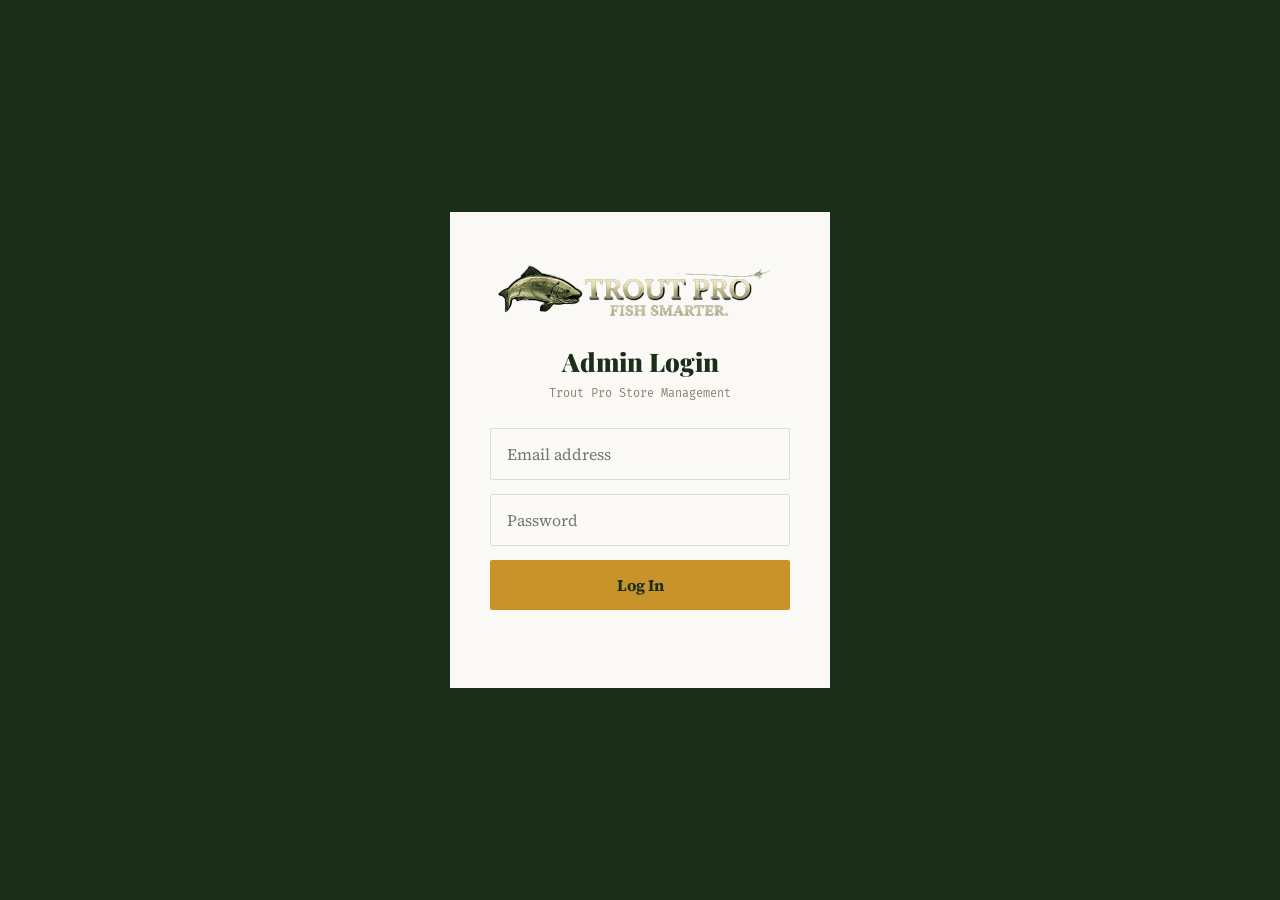
==== commit b72e5dcb: "Add files via upload" ====
--- a/admin.html
+++ b/admin.html
@@ -267,7 +267,51 @@
     </div>
 
     <!-- ORDERS -->
-    <div class="admin-panel" id="tab-orders">
+    <div class="admin-pan
+  <!-- CLASSES TAB -->
+  <div id="tab-classes" class="tab-pane" style="display:none">
+    <div style="display:flex;justify-content:space-between;align-items:center;margin-bottom:24px;flex-wrap:wrap;gap:12px">
+      <h2 style="font-family:'Playfair Display',serif;font-size:1.4rem;color:var(--forest);margin:0">Classes</h2>
+      <button class="btn-primary" onclick="showClassForm()">+ New Class</button>
+    </div>
+
+    <!-- Class Form -->
+    <div id="class-form" style="display:none;background:var(--cream);border:1px solid var(--border);padding:28px;margin-bottom:28px">
+      <h3 id="class-form-title" style="font-family:'Playfair Display',serif;color:var(--forest);margin:0 0 20px">New Class</h3>
+      <input type="hidden" id="class-edit-id" value="" />
+      <div style="margin-bottom:16px">
+        <label style="font-family:'Fira Mono',monospace;font-size:.72rem;letter-spacing:.1em;text-transform:uppercase;color:var(--stone);display:block;margin-bottom:6px">Title</label>
+        <input id="class-title" type="text" placeholder="Class title" style="width:100%;padding:10px 14px;border:1.5px solid var(--border);font-family:'Source Serif 4',serif;font-size:.95rem;outline:none;box-sizing:border-box" />
+      </div>
+      <div style="margin-bottom:16px">
+        <label style="font-family:'Fira Mono',monospace;font-size:.72rem;letter-spacing:.1em;text-transform:uppercase;color:var(--stone);display:block;margin-bottom:6px">Short Description</label>
+        <input id="class-desc" type="text" placeholder="Brief description shown on card" style="width:100%;padding:10px 14px;border:1.5px solid var(--border);font-family:'Source Serif 4',serif;font-size:.95rem;outline:none;box-sizing:border-box" />
+      </div>
+      <div style="margin-bottom:16px">
+        <label style="font-family:'Fira Mono',monospace;font-size:.72rem;letter-spacing:.1em;text-transform:uppercase;color:var(--stone);display:block;margin-bottom:6px">Image URL</label>
+        <input id="class-image" type="text" placeholder="https://..." style="width:100%;padding:10px 14px;border:1.5px solid var(--border);font-family:'Source Serif 4',serif;font-size:.95rem;outline:none;box-sizing:border-box" />
+      </div>
+      <div style="margin-bottom:16px">
+        <label style="font-family:'Fira Mono',monospace;font-size:.72rem;letter-spacing:.1em;text-transform:uppercase;color:var(--stone);display:block;margin-bottom:6px">Content</label>
+        <textarea id="class-content" rows="12" placeholder="Write the full class content here..." style="width:100%;padding:10px 14px;border:1.5px solid var(--border);font-family:'Source Serif 4',serif;font-size:.95rem;outline:none;resize:vertical;box-sizing:border-box"></textarea>
+      </div>
+      <div style="display:flex;align-items:center;gap:12px;margin-bottom:20px">
+        <input type="checkbox" id="class-published" style="width:16px;height:16px" />
+        <label for="class-published" style="font-family:'Fira Mono',monospace;font-size:.78rem;color:var(--stone)">Published</label>
+      </div>
+      <div style="display:flex;gap:12px">
+        <button class="btn-primary" onclick="saveClass()">Save Class</button>
+        <button onclick="hideClassForm()" style="padding:10px 20px;border:1.5px solid var(--border);background:var(--white);font-family:'Fira Mono',monospace;font-size:.78rem;cursor:pointer">Cancel</button>
+      </div>
+    </div>
+
+    <!-- Classes List -->
+    <div id="classes-admin-list">
+      <div class="loading"><div class="spinner"></div>Loading classes...</div>
+    </div>
+  </div>
+
+el" id="tab-orders">
       <div class="admin-card">
         <h2>All Orders <span style="font-family:'Fira Mono',monospace;font-size:.76rem;color:var(--stone);font-weight:400">— click any order to view details &amp; ship</span></h2>
         <div id="orders-table"><div class="loading"><div class="spinner"></div>Loading…</div></div>
@@ -907,6 +951,95 @@
   }
 
   function esc(s){ return String(s||'').replace(/&/g,'&amp;').replace(/</g,'&lt;').replace(/>/g,'&gt;'); }
+
+  /* ── CLASSES ── */
+  function loadClasses() {
+    sbGet('classes','order=created_at.desc').then(function(classes) {
+      var el = document.getElementById('classes-admin-list');
+      if (!classes.length) {
+        el.innerHTML = '<div style="text-align:center;padding:40px;color:var(--stone);font-family:Fira Mono,monospace;font-size:.82rem">No classes yet. Click New Class to add one.</div>';
+        return;
+      }
+      el.innerHTML = '<table style="width:100%;border-collapse:collapse">'
+        + '<thead><tr style="border-bottom:2px solid var(--border)">'
+        + '<th style="text-align:left;padding:10px 12px;font-family:Fira Mono,monospace;font-size:.7rem;letter-spacing:.1em;text-transform:uppercase;color:var(--stone)">Title</th>'
+        + '<th style="text-align:left;padding:10px 12px;font-family:Fira Mono,monospace;font-size:.7rem;letter-spacing:.1em;text-transform:uppercase;color:var(--stone)">Status</th>'
+        + '<th style="padding:10px 12px"></th>'
+        + '</tr></thead><tbody>'
+        + classes.map(function(c) {
+            return '<tr style="border-bottom:1px solid var(--border)">'
+              + '<td style="padding:12px;font-family:Source Serif 4,serif;font-size:.9rem;color:var(--forest);font-weight:600">'+c.title+'</td>'
+              + '<td style="padding:12px"><span style="font-family:Fira Mono,monospace;font-size:.68rem;padding:3px 10px;background:'+(c.published?'rgba(44,122,44,.12)':'rgba(200,147,42,.12)')+';color:'+(c.published?'var(--forest)':'var(--gold)')+';border-radius:2px">'+(c.published?'Published':'Draft')+'</span></td>'
+              + '<td style="padding:12px;text-align:right;white-space:nowrap">'
+              + '<button onclick="editClass('+JSON.stringify(c).replace(/"/g,'&quot;')+')" style="font-family:Fira Mono,monospace;font-size:.72rem;padding:6px 14px;border:1.5px solid var(--border);background:var(--white);cursor:pointer;margin-right:8px">Edit</button>'
+              + '<button onclick="deleteClass(''+c.id+'')" style="font-family:Fira Mono,monospace;font-size:.72rem;padding:6px 14px;border:1.5px solid #c85040;color:#c85040;background:var(--white);cursor:pointer">Delete</button>'
+              + '</td></tr>';
+          }).join('')
+        + '</tbody></table>';
+    });
+  }
+
+  function showClassForm() {
+    document.getElementById('class-form-title').textContent = 'New Class';
+    document.getElementById('class-edit-id').value = '';
+    document.getElementById('class-title').value = '';
+    document.getElementById('class-desc').value = '';
+    document.getElementById('class-image').value = '';
+    document.getElementById('class-content').value = '';
+    document.getElementById('class-published').checked = false;
+    document.getElementById('class-form').style.display = 'block';
+    document.getElementById('class-title').focus();
+  }
+
+  function hideClassForm() {
+    document.getElementById('class-form').style.display = 'none';
+  }
+
+  function editClass(c) {
+    document.getElementById('class-form-title').textContent = 'Edit Class';
+    document.getElementById('class-edit-id').value = c.id;
+    document.getElementById('class-title').value = c.title || '';
+    document.getElementById('class-desc').value = c.description || '';
+    document.getElementById('class-image').value = c.image_url || '';
+    document.getElementById('class-content').value = c.content || '';
+    document.getElementById('class-published').checked = !!c.published;
+    document.getElementById('class-form').style.display = 'block';
+    document.getElementById('class-form').scrollIntoView({behavior:'smooth'});
+  }
+
+  function saveClass() {
+    var id    = document.getElementById('class-edit-id').value;
+    var title = document.getElementById('class-title').value.trim();
+    if (!title) { alert('Please enter a title'); return; }
+    var body = {
+      title:       title,
+      description: document.getElementById('class-desc').value.trim(),
+      image_url:   document.getElementById('class-image').value.trim(),
+      content:     document.getElementById('class-content').value.trim(),
+      published:   document.getElementById('class-published').checked
+    };
+    var url    = SUPA_URL + '/rest/v1/classes' + (id ? '?id=eq.'+id : '');
+    var method = id ? 'PATCH' : 'POST';
+    fetch(url, {
+      method: method,
+      headers: { 'apikey': SUPA_ANON, 'Authorization': 'Bearer '+authToken, 'Content-Type': 'application/json', 'Prefer': 'return=minimal' },
+      body: JSON.stringify(body)
+    }).then(function(r) {
+      if (r.ok) { hideClassForm(); loadClasses(); showToast('Class saved!'); }
+      else { alert('Error saving class'); }
+    });
+  }
+
+  function deleteClass(id) {
+    if (!confirm('Delete this class? This cannot be undone.')) return;
+    fetch(SUPA_URL + '/rest/v1/classes?id=eq.'+id, {
+      method: 'DELETE',
+      headers: { 'apikey': SUPA_ANON, 'Authorization': 'Bearer '+authToken }
+    }).then(function(r) {
+      if (r.ok) { loadClasses(); showToast('Class deleted'); }
+    });
+  }
+
 </script>
 </body>
 </html>
